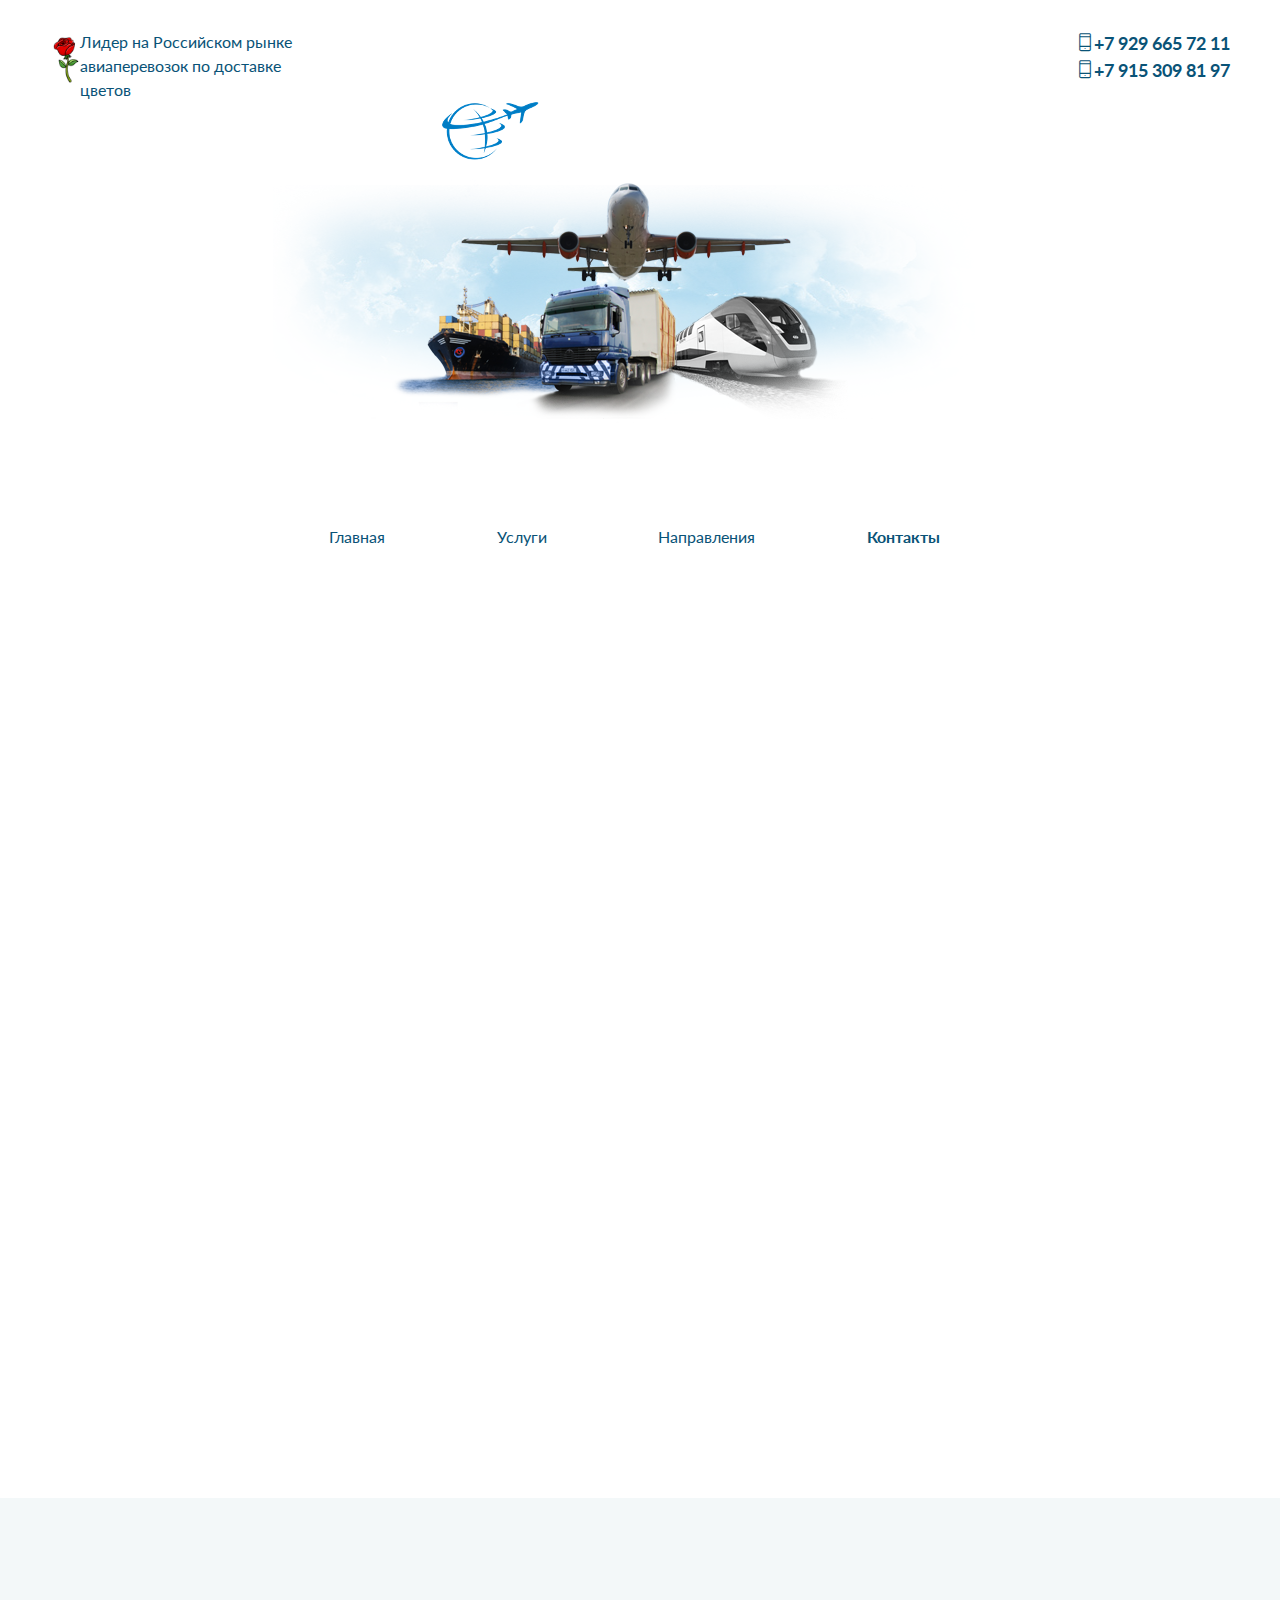
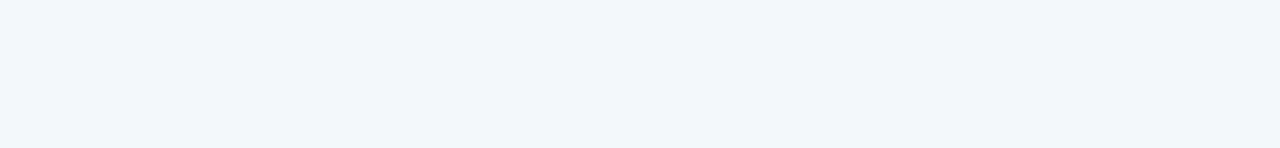
==== contact.html @ b6b2e591 "Mosavia" ====
<!DOCTYPE html>
<!--[if lt IE 7]>      <html class="no-js lt-ie9 lt-ie8 lt-ie7"> <![endif]-->
<!--[if IE 7]>         <html class="no-js lt-ie9 lt-ie8"> <![endif]-->
<!--[if IE 8]>         <html class="no-js lt-ie9"> <![endif]-->
<!--[if gt IE 8]><!--> <html class="no-js"> <!--<![endif]-->
    <head>
    <meta charset="utf-8">
    <meta http-equiv="X-UA-Compatible" content="IE=edge">
    <title>МОС-АВИА-КАРГО</title>
    <meta name="viewport" content="width=device-width, initial-scale=1">
    <meta name="description" content="" />
    <meta name="keywords" content="" />
    <link rel="shortcut icon" href="favicon.ico">

    <!-- Google Webfont -->
    <link href='http://fonts.googleapis.com/css?family=Lato:300,400,700' rel='stylesheet' type='text/css'>
    <!-- Themify Icons -->
    <link rel="stylesheet" href="css/themify-icons.css">
    <!-- Bootstrap -->
    <link rel="stylesheet" href="css/bootstrap.css">
    <!-- Owl Carousel -->
    <link rel="stylesheet" href="css/owl.carousel.min.css">
    <link rel="stylesheet" href="css/owl.theme.default.min.css">
    <!-- Magnific Popup -->
    <link rel="stylesheet" href="css/magnific-popup.css">
    <!-- Superfish -->
    <link rel="stylesheet" href="css/superfish.css">
    <!-- Easy Responsive Tabs -->
    <link rel="stylesheet" href="css/easy-responsive-tabs.css">
    <!-- Animate.css -->
    <link rel="stylesheet" href="css/animate.css">
    <!-- Theme Style -->
    <link rel="stylesheet" href="css/style.css">

    <!-- Modernizr JS -->
    <script src="js/modernizr-2.6.2.min.js"></script>
    <!-- FOR IE9 below -->
    <!--[if lt IE 9]>
    <script src="js/respond.min.js"></script>
    <![endif]-->
    </head>
    <body>
        <header id="fh5co-header-section" role="header">
            <div style="color:#095377" class="container-fluid">
            <!-- <div id="fh5co-menu-logo"> -->
            <!-- START #fh5co-logo -->
                <div style="margin-top:30px" class="col-sm-3">
                    <div class="pull-left rose">
                        <div class="slog">Лидер на Российском рынке авиаперевозок по доставке цветов</div>
                    </div>
                </div>
                <div class="col-sm-6 logo-wraper">
                    <div class="header-info">
                            <div class="to-animate hero-animate-1 text-center logo">МОС-АВИА-КАРГО</div>
                            <div class="to-animate hero-animate-2 text-center">Скорость, надежность, ответственность</div>
                    </div>
                </div>
		<div class="text-right col-sm-3 phones">
                    <i class="ti-mobile"></i>+7 929 665 72 11<br />
                    <i class="ti-mobile"></i>+7 915 309 81 97
                </div>
            <!-- START #fh5co-menu-wrap -->
	    <!-- </div> -->
            </div>
	</header>
	<div id="fh5co-hero">
            <a href="#fh5co-main" class="smoothscroll fh5co-arrow to-animate hero-animate-4">
                <i class="ti-angle-down"></i>
            </a>
	<!-- End fh5co-arrow -->
            <div class="container">
                <div class="col-md-8 col-md-offset-1">
                    <div class="fh5co-hero-wrap">
                        <div class="fh5co-hero-intro">
                            <img src="images/logistic.png" />
                            <p class="to-animate hero-animate-3">
                                <a href="#callback" class="smoothscroll btn btn-outline btn-lg">Оформить заявку</a>
                            </p>
                        </div>
                        <nav id="fh5co-menu-wrap" role="navigation">
                            <ul class="nav nav-justified" id="fh5co-primary-menu">
                                <li>
                                    <a href="index.html">Главная</a>
                                </li>
                                <li>
                                    <a href="service.html">Услуги</a>
                                </li>
                                <li>
                                    <a href="direction.html">Направления</a>
                                </li>
                                <li>
                                    <a class="active" href="contact.html">Контакты</a>
                                </li>
                            </ul>
                        </nav>
                    </div>
                </div>
            </div>		
        </div>
        
	<div id="fh5co-main">
            <div class="container">
                <div  class="row" id="fh5co-works">
                    <div class="fh5co-spacer fh5co-spacer-sm"></div>	
                    <div id="callback" class="col-md-8 col-md-offset-2 text-center fh5co-section-heading work-box">
                        <h2 class="fh5co-lead">Оформить заявку</h2>
                        <form  action="#" method="post">
                            <div class="col-md-12">
                                <div class="form-group">
                                    <label for="name" class="sr-only">Email</label>
                                        <input placeholder="Имя" id="name" type="text" class="form-control input-lg">
                                </div>	
                            </div>
                            <div class="col-md-12">
                                <div class="form-group">
                                    <label for="email" class="sr-only">Email</label>
                                    <input placeholder="Электронная почта" id="email" type="text" class="form-control input-lg">
                                </div>	
                            </div>
                            <div class="col-md-12">
                                <div class="form-group">
                                    <label for="city" class="sr-only">City</label>
                                    <input placeholder="Город" id="city" type="text" class="form-control input-lg">
                                </div>	
                            </div>
                            <div class="col-md-12">
                                <div class="form-group">
                                    <label for="message" class="sr-only">Message</label>
                                    <textarea placeholder="Сообщение" id="message" class="form-control input-lg" rows="3"></textarea>
                                </div>
                            </div>
                            <div class="col-md-12">
                                <div class="form-group">
                                    <input type="submit" class="btn btn-outline btn-lg" value="Отправить">
                                </div>	
                            </div>
                        </form>	
                    </div>
                </div>
            </div>
            <!-- END container -->
	</div>
	<!-- END fhtco-main -->
        <footer role="contentinfo" id="fh5co-footer">
            <a href="#" class="fh5co-arrow fh5co-gotop footer-box"><i class="ti-angle-up"></i></a>
            <div class="container">
                <div class="row">
                    <div class="col-md-12 footer-box">
                        <div class="fh5co-copyright">
                            <p>&copy; 2017 Мос-Авиа-Карго</p>
                        </div>
                    </div>
                </div>
                <!-- END row -->
                <div class="fh5co-spacer fh5co-spacer-md"></div>
            </div>
        </footer>
        <!-- jQuery -->
        <script src="js/jquery-1.10.2.min.js"></script>
        <!-- jQuery Easing -->
        <script src="js/jquery.easing.1.3.js"></script>
        <!-- Bootstrap -->
        <script src="js/bootstrap.js"></script>
        <!-- Owl carousel -->
        <script src="js/owl.carousel.min.js"></script>
        <!-- Magnific Popup -->
        <script src="js/jquery.magnific-popup.min.js"></script>
        <!-- Superfish -->
        <script src="js/hoverIntent.js"></script>
        <script src="js/superfish.js"></script>
        <!-- Easy Responsive Tabs -->
        <script src="js/easyResponsiveTabs.js"></script>
        <!-- FastClick for Mobile/Tablets -->
        <script src="js/fastclick.js"></script>
        <!-- Parallax -->
        <script src="js/jquery.parallax-scroll.min.js"></script>
        <!-- Waypoints -->
        <script src="js/jquery.waypoints.min.js"></script>
        <!-- Main JS -->
        <script src="js/main.js"></script>
    </body>
</html>
---- css/themify-icons.css ----
@font-face {
	font-family: 'themify';
	src:url('../fonts/themify/themify.eot?-fvbane');
	src:url('../fonts/themify/themify.eot?#iefix-fvbane') format('embedded-opentype'),
		url('../fonts/themify/themify.woff?-fvbane') format('woff'),
		url('../fonts/themify/themify.ttf?-fvbane') format('truetype'),
		url('../fonts/themify/themify.svg?-fvbane#themify') format('svg');
	font-weight: normal;
	font-style: normal;
}

[class^="ti-"], [class*=" ti-"] {
	font-family: 'themify';
	speak: none;
	font-style: normal;
	font-weight: normal;
	font-variant: normal;
	text-transform: none;
	line-height: 1;

	/* Better Font Rendering =========== */
	-webkit-font-smoothing: antialiased;
	-moz-osx-font-smoothing: grayscale;
}

.ti-wand:before {
	content: "\e600";
}
.ti-volume:before {
	content: "\e601";
}
.ti-user:before {
	content: "\e602";
}
.ti-unlock:before {
	content: "\e603";
}
.ti-unlink:before {
	content: "\e604";
}
.ti-trash:before {
	content: "\e605";
}
.ti-thought:before {
	content: "\e606";
}
.ti-target:before {
	content: "\e607";
}
.ti-tag:before {
	content: "\e608";
}
.ti-tablet:before {
	content: "\e609";
}
.ti-star:before {
	content: "\e60a";
}
.ti-spray:before {
	content: "\e60b";
}
.ti-signal:before {
	content: "\e60c";
}
.ti-shopping-cart:before {
	content: "\e60d";
}
.ti-shopping-cart-full:before {
	content: "\e60e";
}
.ti-settings:before {
	content: "\e60f";
}
.ti-search:before {
	content: "\e610";
}
.ti-zoom-in:before {
	content: "\e611";
}
.ti-zoom-out:before {
	content: "\e612";
}
.ti-cut:before {
	content: "\e613";
}
.ti-ruler:before {
	content: "\e614";
}
.ti-ruler-pencil:before {
	content: "\e615";
}
.ti-ruler-alt:before {
	content: "\e616";
}
.ti-bookmark:before {
	content: "\e617";
}
.ti-bookmark-alt:before {
	content: "\e618";
}
.ti-reload:before {
	content: "\e619";
}
.ti-plus:before {
	content: "\e61a";
}
.ti-pin:before {
	content: "\e61b";
}
.ti-pencil:before {
	content: "\e61c";
}
.ti-pencil-alt:before {
	content: "\e61d";
}
.ti-paint-roller:before {
	content: "\e61e";
}
.ti-paint-bucket:before {
	content: "\e61f";
}
.ti-na:before {
	content: "\e620";
}
.ti-mobile:before {
	content: "\e621";
}
.ti-minus:before {
	content: "\e622";
}
.ti-medall:before {
	content: "\e623";
}
.ti-medall-alt:before {
	content: "\e624";
}
.ti-marker:before {
	content: "\e625";
}
.ti-marker-alt:before {
	content: "\e626";
}
.ti-arrow-up:before {
	content: "\e627";
}
.ti-arrow-right:before {
	content: "\e628";
}
.ti-arrow-left:before {
	content: "\e629";
}
.ti-arrow-down:before {
	content: "\e62a";
}
.ti-lock:before {
	content: "\e62b";
}
.ti-location-arrow:before {
	content: "\e62c";
}
.ti-link:before {
	content: "\e62d";
}
.ti-layout:before {
	content: "\e62e";
}
.ti-layers:before {
	content: "\e62f";
}
.ti-layers-alt:before {
	content: "\e630";
}
.ti-key:before {
	content: "\e631";
}
.ti-import:before {
	content: "\e632";
}
.ti-image:before {
	content: "\e633";
}
.ti-heart:before {
	content: "\e634";
}
.ti-heart-broken:before {
	content: "\e635";
}
.ti-hand-stop:before {
	content: "\e636";
}
.ti-hand-open:before {
	content: "\e637";
}
.ti-hand-drag:before {
	content: "\e638";
}
.ti-folder:before {
	content: "\e639";
}
.ti-flag:before {
	content: "\e63a";
}
.ti-flag-alt:before {
	content: "\e63b";
}
.ti-flag-alt-2:before {
	content: "\e63c";
}
.ti-eye:before {
	content: "\e63d";
}
.ti-export:before {
	content: "\e63e";
}
.ti-exchange-vertical:before {
	content: "\e63f";
}
.ti-desktop:before {
	content: "\e640";
}
.ti-cup:before {
	content: "\e641";
}
.ti-crown:before {
	content: "\e642";
}
.ti-comments:before {
	content: "\e643";
}
.ti-comment:before {
	content: "\e644";
}
.ti-comment-alt:before {
	content: "\e645";
}
.ti-close:before {
	content: "\e646";
}
.ti-clip:before {
	content: "\e647";
}
.ti-angle-up:before {
	content: "\e648";
}
.ti-angle-right:before {
	content: "\e649";
}
.ti-angle-left:before {
	content: "\e64a";
}
.ti-angle-down:before {
	content: "\e64b";
}
.ti-check:before {
	content: "\e64c";
}
.ti-check-box:before {
	content: "\e64d";
}
.ti-camera:before {
	content: "\e64e";
}
.ti-announcement:before {
	content: "\e64f";
}
.ti-brush:before {
	content: "\e650";
}
.ti-briefcase:before {
	content: "\e651";
}
.ti-bolt:before {
	content: "\e652";
}
.ti-bolt-alt:before {
	content: "\e653";
}
.ti-blackboard:before {
	content: "\e654";
}
.ti-bag:before {
	content: "\e655";
}
.ti-move:before {
	content: "\e656";
}
.ti-arrows-vertical:before {
	content: "\e657";
}
.ti-arrows-horizontal:before {
	content: "\e658";
}
.ti-fullscreen:before {
	content: "\e659";
}
.ti-arrow-top-right:before {
	content: "\e65a";
}
.ti-arrow-top-left:before {
	content: "\e65b";
}
.ti-arrow-circle-up:before {
	content: "\e65c";
}
.ti-arrow-circle-right:before {
	content: "\e65d";
}
.ti-arrow-circle-left:before {
	content: "\e65e";
}
.ti-arrow-circle-down:before {
	content: "\e65f";
}
.ti-angle-double-up:before {
	content: "\e660";
}
.ti-angle-double-right:before {
	content: "\e661";
}
.ti-angle-double-left:before {
	content: "\e662";
}
.ti-angle-double-down:before {
	content: "\e663";
}
.ti-zip:before {
	content: "\e664";
}
.ti-world:before {
	content: "\e665";
}
.ti-wheelchair:before {
	content: "\e666";
}
.ti-view-list:before {
	content: "\e667";
}
.ti-view-list-alt:before {
	content: "\e668";
}
.ti-view-grid:before {
	content: "\e669";
}
.ti-uppercase:before {
	content: "\e66a";
}
.ti-upload:before {
	content: "\e66b";
}
.ti-underline:before {
	content: "\e66c";
}
.ti-truck:before {
	content: "\e66d";
}
.ti-timer:before {
	content: "\e66e";
}
.ti-ticket:before {
	content: "\e66f";
}
.ti-thumb-up:before {
	content: "\e670";
}
.ti-thumb-down:before {
	content: "\e671";
}
.ti-text:before {
	content: "\e672";
}
.ti-stats-up:before {
	content: "\e673";
}
.ti-stats-down:before {
	content: "\e674";
}
.ti-split-v:before {
	content: "\e675";
}
.ti-split-h:before {
	content: "\e676";
}
.ti-smallcap:before {
	content: "\e677";
}
.ti-shine:before {
	content: "\e678";
}
.ti-shift-right:before {
	content: "\e679";
}
.ti-shift-left:before {
	content: "\e67a";
}
.ti-shield:before {
	content: "\e67b";
}
.ti-notepad:before {
	content: "\e67c";
}
.ti-server:before {
	content: "\e67d";
}
.ti-quote-right:before {
	content: "\e67e";
}
.ti-quote-left:before {
	content: "\e67f";
}
.ti-pulse:before {
	content: "\e680";
}
.ti-printer:before {
	content: "\e681";
}
.ti-power-off:before {
	content: "\e682";
}
.ti-plug:before {
	content: "\e683";
}
.ti-pie-chart:before {
	content: "\e684";
}
.ti-paragraph:before {
	content: "\e685";
}
.ti-panel:before {
	content: "\e686";
}
.ti-package:before {
	content: "\e687";
}
.ti-music:before {
	content: "\e688";
}
.ti-music-alt:before {
	content: "\e689";
}
.ti-mouse:before {
	content: "\e68a";
}
.ti-mouse-alt:before {
	content: "\e68b";
}
.ti-money:before {
	content: "\e68c";
}
.ti-microphone:before {
	content: "\e68d";
}
.ti-menu:before {
	content: "\e68e";
}
.ti-menu-alt:before {
	content: "\e68f";
}
.ti-map:before {
	content: "\e690";
}
.ti-map-alt:before {
	content: "\e691";
}
.ti-loop:before {
	content: "\e692";
}
.ti-location-pin:before {
	content: "\e693";
}
.ti-list:before {
	content: "\e694";
}
.ti-light-bulb:before {
	content: "\e695";
}
.ti-Italic:before {
	content: "\e696";
}
.ti-info:before {
	content: "\e697";
}
.ti-infinite:before {
	content: "\e698";
}
.ti-id-badge:before {
	content: "\e699";
}
.ti-hummer:before {
	content: "\e69a";
}
.ti-home:before {
	content: "\e69b";
}
.ti-help:before {
	content: "\e69c";
}
.ti-headphone:before {
	content: "\e69d";
}
.ti-harddrives:before {
	content: "\e69e";
}
.ti-harddrive:before {
	content: "\e69f";
}
.ti-gift:before {
	content: "\e6a0";
}
.ti-game:before {
	content: "\e6a1";
}
.ti-filter:before {
	content: "\e6a2";
}
.ti-files:before {
	content: "\e6a3";
}
.ti-file:before {
	content: "\e6a4";
}
.ti-eraser:before {
	content: "\e6a5";
}
.ti-envelope:before {
	content: "\e6a6";
}
.ti-download:before {
	content: "\e6a7";
}
.ti-direction:before {
	content: "\e6a8";
}
.ti-direction-alt:before {
	content: "\e6a9";
}
.ti-dashboard:before {
	content: "\e6aa";
}
.ti-control-stop:before {
	content: "\e6ab";
}
.ti-control-shuffle:before {
	content: "\e6ac";
}
.ti-control-play:before {
	content: "\e6ad";
}
.ti-control-pause:before {
	content: "\e6ae";
}
.ti-control-forward:before {
	content: "\e6af";
}
.ti-control-backward:before {
	content: "\e6b0";
}
.ti-cloud:before {
	content: "\e6b1";
}
.ti-cloud-up:before {
	content: "\e6b2";
}
.ti-cloud-down:before {
	content: "\e6b3";
}
.ti-clipboard:before {
	content: "\e6b4";
}
.ti-car:before {
	content: "\e6b5";
}
.ti-calendar:before {
	content: "\e6b6";
}
.ti-book:before {
	content: "\e6b7";
}
.ti-bell:before {
	content: "\e6b8";
}
.ti-basketball:before {
	content: "\e6b9";
}
.ti-bar-chart:before {
	content: "\e6ba";
}
.ti-bar-chart-alt:before {
	content: "\e6bb";
}
.ti-back-right:before {
	content: "\e6bc";
}
.ti-back-left:before {
	content: "\e6bd";
}
.ti-arrows-corner:before {
	content: "\e6be";
}
.ti-archive:before {
	content: "\e6bf";
}
.ti-anchor:before {
	content: "\e6c0";
}
.ti-align-right:before {
	content: "\e6c1";
}
.ti-align-left:before {
	content: "\e6c2";
}
.ti-align-justify:before {
	content: "\e6c3";
}
.ti-align-center:before {
	content: "\e6c4";
}
.ti-alert:before {
	content: "\e6c5";
}
.ti-alarm-clock:before {
	content: "\e6c6";
}
.ti-agenda:before {
	content: "\e6c7";
}
.ti-write:before {
	content: "\e6c8";
}
.ti-window:before {
	content: "\e6c9";
}
.ti-widgetized:before {
	content: "\e6ca";
}
.ti-widget:before {
	content: "\e6cb";
}
.ti-widget-alt:before {
	content: "\e6cc";
}
.ti-wallet:before {
	content: "\e6cd";
}
.ti-video-clapper:before {
	content: "\e6ce";
}
.ti-video-camera:before {
	content: "\e6cf";
}
.ti-vector:before {
	content: "\e6d0";
}
.ti-themify-logo:before {
	content: "\e6d1";
}
.ti-themify-favicon:before {
	content: "\e6d2";
}
.ti-themify-favicon-alt:before {
	content: "\e6d3";
}
.ti-support:before {
	content: "\e6d4";
}
.ti-stamp:before {
	content: "\e6d5";
}
.ti-split-v-alt:before {
	content: "\e6d6";
}
.ti-slice:before {
	content: "\e6d7";
}
.ti-shortcode:before {
	content: "\e6d8";
}
.ti-shift-right-alt:before {
	content: "\e6d9";
}
.ti-shift-left-alt:before {
	content: "\e6da";
}
.ti-ruler-alt-2:before {
	content: "\e6db";
}
.ti-receipt:before {
	content: "\e6dc";
}
.ti-pin2:before {
	content: "\e6dd";
}
.ti-pin-alt:before {
	content: "\e6de";
}
.ti-pencil-alt2:before {
	content: "\e6df";
}
.ti-palette:before {
	content: "\e6e0";
}
.ti-more:before {
	content: "\e6e1";
}
.ti-more-alt:before {
	content: "\e6e2";
}
.ti-microphone-alt:before {
	content: "\e6e3";
}
.ti-magnet:before {
	content: "\e6e4";
}
.ti-line-double:before {
	content: "\e6e5";
}
.ti-line-dotted:before {
	content: "\e6e6";
}
.ti-line-dashed:before {
	content: "\e6e7";
}
.ti-layout-width-full:before {
	content: "\e6e8";
}
.ti-layout-width-default:before {
	content: "\e6e9";
}
.ti-layout-width-default-alt:before {
	content: "\e6ea";
}
.ti-layout-tab:before {
	content: "\e6eb";
}
.ti-layout-tab-window:before {
	content: "\e6ec";
}
.ti-layout-tab-v:before {
	content: "\e6ed";
}
.ti-layout-tab-min:before {
	content: "\e6ee";
}
.ti-layout-slider:before {
	content: "\e6ef";
}
.ti-layout-slider-alt:before {
	content: "\e6f0";
}
.ti-layout-sidebar-right:before {
	content: "\e6f1";
}
.ti-layout-sidebar-none:before {
	content: "\e6f2";
}
.ti-layout-sidebar-left:before {
	content: "\e6f3";
}
.ti-layout-placeholder:before {
	content: "\e6f4";
}
.ti-layout-menu:before {
	content: "\e6f5";
}
.ti-layout-menu-v:before {
	content: "\e6f6";
}
.ti-layout-menu-separated:before {
	content: "\e6f7";
}
.ti-layout-menu-full:before {
	content: "\e6f8";
}
.ti-layout-media-right-alt:before {
	content: "\e6f9";
}
.ti-layout-media-right:before {
	content: "\e6fa";
}
.ti-layout-media-overlay:before {
	content: "\e6fb";
}
.ti-layout-media-overlay-alt:before {
	content: "\e6fc";
}
.ti-layout-media-overlay-alt-2:before {
	content: "\e6fd";
}
.ti-layout-media-left-alt:before {
	content: "\e6fe";
}
.ti-layout-media-left:before {
	content: "\e6ff";
}
.ti-layout-media-center-alt:before {
	content: "\e700";
}
.ti-layout-media-center:before {
	content: "\e701";
}
.ti-layout-list-thumb:before {
	content: "\e702";
}
.ti-layout-list-thumb-alt:before {
	content: "\e703";
}
.ti-layout-list-post:before {
	content: "\e704";
}
.ti-layout-list-large-image:before {
	content: "\e705";
}
.ti-layout-line-solid:before {
	content: "\e706";
}
.ti-layout-grid4:before {
	content: "\e707";
}
.ti-layout-grid3:before {
	content: "\e708";
}
.ti-layout-grid2:before {
	content: "\e709";
}
.ti-layout-grid2-thumb:before {
	content: "\e70a";
}
.ti-layout-cta-right:before {
	content: "\e70b";
}
.ti-layout-cta-left:before {
	content: "\e70c";
}
.ti-layout-cta-center:before {
	content: "\e70d";
}
.ti-layout-cta-btn-right:before {
	content: "\e70e";
}
.ti-layout-cta-btn-left:before {
	content: "\e70f";
}
.ti-layout-column4:before {
	content: "\e710";
}
.ti-layout-column3:before {
	content: "\e711";
}
.ti-layout-column2:before {
	content: "\e712";
}
.ti-layout-accordion-separated:before {
	content: "\e713";
}
.ti-layout-accordion-merged:before {
	content: "\e714";
}
.ti-layout-accordion-list:before {
	content: "\e715";
}
.ti-ink-pen:before {
	content: "\e716";
}
.ti-info-alt:before {
	content: "\e717";
}
.ti-help-alt:before {
	content: "\e718";
}
.ti-headphone-alt:before {
	content: "\e719";
}
.ti-hand-point-up:before {
	content: "\e71a";
}
.ti-hand-point-right:before {
	content: "\e71b";
}
.ti-hand-point-left:before {
	content: "\e71c";
}
.ti-hand-point-down:before {
	content: "\e71d";
}
.ti-gallery:before {
	content: "\e71e";
}
.ti-face-smile:before {
	content: "\e71f";
}
.ti-face-sad:before {
	content: "\e720";
}
.ti-credit-card:before {
	content: "\e721";
}
.ti-control-skip-forward:before {
	content: "\e722";
}
.ti-control-skip-backward:before {
	content: "\e723";
}
.ti-control-record:before {
	content: "\e724";
}
.ti-control-eject:before {
	content: "\e725";
}
.ti-comments-smiley:before {
	content: "\e726";
}
.ti-brush-alt:before {
	content: "\e727";
}
.ti-youtube:before {
	content: "\e728";
}
.ti-vimeo:before {
	content: "\e729";
}
.ti-twitter:before {
	content: "\e72a";
}
.ti-time:before {
	content: "\e72b";
}
.ti-tumblr:before {
	content: "\e72c";
}
.ti-skype:before {
	content: "\e72d";
}
.ti-share:before {
	content: "\e72e";
}
.ti-share-alt:before {
	content: "\e72f";
}
.ti-rocket:before {
	content: "\e730";
}
.ti-pinterest:before {
	content: "\e731";
}
.ti-new-window:before {
	content: "\e732";
}
.ti-microsoft:before {
	content: "\e733";
}
.ti-list-ol:before {
	content: "\e734";
}
.ti-linkedin:before {
	content: "\e735";
}
.ti-layout-sidebar-2:before {
	content: "\e736";
}
.ti-layout-grid4-alt:before {
	content: "\e737";
}
.ti-layout-grid3-alt:before {
	content: "\e738";
}
.ti-layout-grid2-alt:before {
	content: "\e739";
}
.ti-layout-column4-alt:before {
	content: "\e73a";
}
.ti-layout-column3-alt:before {
	content: "\e73b";
}
.ti-layout-column2-alt:before {
	content: "\e73c";
}
.ti-instagram:before {
	content: "\e73d";
}
.ti-google:before {
	content: "\e73e";
}
.ti-github:before {
	content: "\e73f";
}
.ti-flickr:before {
	content: "\e740";
}
.ti-facebook:before {
	content: "\e741";
}
.ti-dropbox:before {
	content: "\e742";
}
.ti-dribbble:before {
	content: "\e743";
}
.ti-apple:before {
	content: "\e744";
}
.ti-android:before {
	content: "\e745";
}
.ti-save:before {
	content: "\e746";
}
.ti-save-alt:before {
	content: "\e747";
}
.ti-yahoo:before {
	content: "\e748";
}
.ti-wordpress:before {
	content: "\e749";
}
.ti-vimeo-alt:before {
	content: "\e74a";
}
.ti-twitter-alt:before {
	content: "\e74b";
}
.ti-tumblr-alt:before {
	content: "\e74c";
}
.ti-trello:before {
	content: "\e74d";
}
.ti-stack-overflow:before {
	content: "\e74e";
}
.ti-soundcloud:before {
	content: "\e74f";
}
.ti-sharethis:before {
	content: "\e750";
}
.ti-sharethis-alt:before {
	content: "\e751";
}
.ti-reddit:before {
	content: "\e752";
}
.ti-pinterest-alt:before {
	content: "\e753";
}
.ti-microsoft-alt:before {
	content: "\e754";
}
.ti-linux:before {
	content: "\e755";
}
.ti-jsfiddle:before {
	content: "\e756";
}
.ti-joomla:before {
	content: "\e757";
}
.ti-html5:before {
	content: "\e758";
}
.ti-flickr-alt:before {
	content: "\e759";
}
.ti-email:before {
	content: "\e75a";
}
.ti-drupal:before {
	content: "\e75b";
}
.ti-dropbox-alt:before {
	content: "\e75c";
}
.ti-css3:before {
	content: "\e75d";
}
.ti-rss:before {
	content: "\e75e";
}
.ti-rss-alt:before {
	content: "\e75f";
}
---- css/superfish.css ----
/*** ESSENTIAL STYLES ***/
.sf-menu, .sf-menu * {
	margin: 0;
	padding: 0;
	list-style: none;
}
.sf-menu li {
	position: relative;
}
.sf-menu ul {
	position: absolute;
	display: none;
	top: 100%;
	right: 0;
	
	z-index: 99;
}
.sf-menu > li {
	float: left;
}
.sf-menu li:hover > ul,
.sf-menu li.sfHover > ul {
	display: block;
}

.sf-menu a {
	display: block;
	position: relative;
}
.sf-menu ul ul {
	top: 0;
	left: 100%;
}


/*** DEMO SKIN ***/
.sf-menu {
	float: left;
	margin-bottom: 1em;
}
.sf-menu ul {
	box-shadow: 2px 2px 6px rgba(0,0,0,.2);
	min-width: 12em; /* allow long menu items to determine submenu width */
	*width: 12em; /* no auto sub width for IE7, see white-space comment below */
}
.sf-menu a {
	border-left: 1px solid #fff;
	border-top: 1px solid #dFeEFF; /* fallback colour must use full shorthand */
	border-top: 1px solid rgba(255,255,255,.5);
	padding: .75em 1em;
	text-decoration: none;
	zoom: 1; /* IE7 */
}
.sf-menu a {
	color: #13a;
}
.sf-menu li {
	background: #BDD2FF;
	white-space: nowrap; /* no need for Supersubs plugin */
	*white-space: normal; /* ...unless you support IE7 (let it wrap) */
	-webkit-transition: background .2s;
	transition: background .2s;
}
.sf-menu ul li {
	background: #AABDE6;
}
.sf-menu ul ul li {
	background: #9AAEDB;
}
.sf-menu li:hover,
.sf-menu li.sfHover {
	background: #CFDEFF;
	/* only transition out, not in */
	-webkit-transition: none;
	transition: none;
}

/*** arrows (for all except IE7) **/
.sf-arrows .sf-with-ul {
	padding-right: 2.5em;
	*padding-right: 1em; /* no CSS arrows for IE7 (lack pseudo-elements) */
}
/* styling for both css and generated arrows */
.sf-arrows .sf-with-ul:after {
	content: '';
	position: absolute;
	top: 50%;
	right: 1em;
	margin-top: -3px;
	height: 0;
	width: 0;
	/* order of following 3 rules important for fallbacks to work */
	border: 5px solid transparent;
	border-top-color: #dFeEFF; /* edit this to suit design (no rgba in IE8) */
	border-top-color: rgba(255,255,255,.5);
}
.sf-arrows > li > .sf-with-ul:focus:after,
.sf-arrows > li:hover > .sf-with-ul:after,
.sf-arrows > .sfHover > .sf-with-ul:after {
	border-top-color: white; /* IE8 fallback colour */
}
/* styling for right-facing arrows */
.sf-arrows ul .sf-with-ul:after {
	margin-top: -5px;
	/*margin-right: -3px;*/
	border-color: transparent;
	border-left-color: #dFeEFF; /* edit this to suit design (no rgba in IE8) */
	border-left-color: rgba(255,255,255,.5);
}
.sf-arrows ul li > .sf-with-ul:focus:after,
.sf-arrows ul li:hover > .sf-with-ul:after,
.sf-arrows ul .sfHover > .sf-with-ul:after {
	border-left-color: white;
}
---- css/easy-responsive-tabs.css ----
.resp-tabs-list, .resp-tabs-list p {
    margin: 0px;
    padding: 0px;
}
.resp-tabs-list {
    display: inline-block;
}
.resp-tabs-list li {
    font-weight: 600;
    font-size: 16px;
    display: inline-block;
    padding: 18px 15px;
    margin: 0 4px 0 0;
    list-style: none;
    cursor: pointer;
}

.resp-tabs-container {
    padding: 0px;
    background-color: #fff;
    clear: left;
}

h2.resp-accordion {
    cursor: pointer;
    padding: 5px;
    display: none;
    
}
.resp-tab-content {
    display: none;
    padding: 15px;
    padding-top: 30px;
    text-align: left;
    box-shadow: none;
}
.text-center .resp-tab-content,
.text-center .resp-accordion {
    text-align: left;
}

.resp-tab-active {
	border: 1px solid #ebebeb !important;
	border-bottom: none;
	margin-bottom: -1px !important;
	padding: 17px 14px 19px 14px !important;
	border-top: 1px solid #ebebeb !important;
	border-bottom: 0px #fff solid !important;
    border-top-left-radius: 4px;
    border-top-right-radius: 4px;
}

.resp-tab-active {
    border-bottom: none;
    background-color: #fff;
}

.resp-content-active, .resp-accordion-active {
    display: block;
}

.resp-tab-content {
    border: none;
    border-top: 1px solid #ebebeb;
    /*border-left-color: transparent;
    border-left-color: transparent;*/
	/*border-top-color: #ebebeb;*/
}

h2.resp-accordion {
    font-size: 13px;
    border: 1px solid #ebebeb;
    border-top: 0px solid #ebebeb;
    margin: 0px;
    padding: 10px 15px;
}

h2.resp-tab-active {
    border-bottom: 0px solid #ebebeb !important;
    margin-bottom: 0px !important;
    padding: 10px 15px !important;
}

h2.resp-tab-title:last-child {
    border-bottom: 12px solid #ebebeb !important;
    background: blue;
}

/*-----------Vertical tabs-----------*/
.resp-vtabs ul.resp-tabs-list {
    float: left;
    width: 30%;
}

.resp-vtabs .resp-tabs-list li {
    display: block;
    padding: 19px 15px !important;
    margin: 0 0 4px;
    cursor: pointer;
    float: none;
}

.resp-vtabs .resp-tabs-container {
    padding: 0px;
    background-color: #fff;
    /*border: 1px solid #ebebeb;*/
    border-left: 1px solid #ebebeb;
    float: left;
    width: 68%;
    min-height: 250px;
    border-radius: 4px;
    clear: none;
}

.resp-vtabs .resp-tab-content {
    border: none;
    word-wrap: break-word;
    padding-left: 30px;
}

.resp-vtabs li.resp-tab-active { 
    position: relative;
    z-index: 1;
    margin-right: -1px !important;
    padding: 18px 15px 19px 14px !important;
    /*border-top: 1px solid;*/
    border: 1px solid #ebebeb !important;
    border-left: 1px solid #ebebeb !important;
    border-left: none !important;
    margin-bottom: 4px !important;
    border-right: 1px #FFF solid !important;
    border-top-left-radius: 0px;
    border-top-right-radius: 0px;
}

.resp-arrow {
    float: right;
    margin-top: 10px;
    -moz-transition:    all .2s ease;
    -o-transition:      all .2s ease;
    -webkit-transition: all .2s ease;
    transition:         all .2s ease;
}

h2.resp-tab-active span.resp-arrow {
    -ms-transform: rotate(180deg); /* IE 9 */
    -webkit-transform: rotate(180deg); /* Chrome, Safari, Opera */
    transform: rotate(180deg);
}

/*-----------Accordion styles-----------*/
h2.resp-tab-active {
    background: #DBDBDB;/* !important;*/
}

.resp-easy-accordion h2.resp-accordion {
    display: block;
}


.resp-easy-accordion .resp-tab-content:last-child {
    border-bottom: 1px solid #ebebeb;/* !important;*/
}

.resp-jfit {
    width: 100%;
    margin: 0px;
}

.resp-tab-content-active {
    display: block;
}

h2.resp-accordion:first-child {
    border-top: 1px solid #ebebeb;/* !important;*/
}
.resp-accordion.resp-tab-active {
    border-top: none;
}

/*Here your can change the breakpoint to set the accordion, when screen resolution changed*/
@media only screen and (max-width: 768px) {
    ul.resp-tabs-list {
        display: none;
    }

    h2.resp-accordion {
        display: block;
    }
    .resp-tab-content {
        border: 1px solid #ebebeb;
    }
    .resp-vtabs .resp-tab-content {
        border: 1px solid #ebebeb;
    }
    
    .resp-tabs-container .resp-accordion.resp-tab-active {
        border-top: none!important;   
        border-bottom: none!important;    
        border-top-left-radius: 0px;
        border-top-right-radius: 0px;
    }
    .resp-tabs-container .resp-accordion.resp-tab-active:nth-of-type(1) {
        border-top-left-radius: 0px;
        border-top-right-radius: 0px;
        border-top: 1px solid #ebebeb !important;
        border-bototm: none!important;
    }
    

    .resp-tab-content {
        -webkit-box-shadow: inset 0px 4px 5px -3px rgba(0,0,0,0.05);
        -moz-box-shadow: inset 0px 4px 5px -3px rgba(0,0,0,0.05);
        -ms-box-shadow: inset 0px 4px 5px -3px rgba(0,0,0,0.05);
        box-shadow: inset 0px 4px 5px -3px rgba(0,0,0,0.05);
    }
    

    .resp-vtabs .resp-tabs-container {
        border: none;
        float: none;
        width: 100%;
        min-height: 100px;
        clear: none;
    }

    .resp-accordion-closed {
        display: none !important;
    }

    .resp-vtabs .resp-tab-content:last-child {
        border-bottom: 1px solid #ebebeb !important;
    }
}
---- css/style.css ----
@font-face {
  font-family: 'themify';
  src: url("../fonts/themify/themify.eot?-fvbane");
  src: url("../fonts/themify/themify.eot?#iefix-fvbane") format("embedded-opentype"), url("../fonts/themify/themify.woff?-fvbane") format("woff"), url("../fonts/themify/themify.ttf?-fvbane") format("truetype"), url("../fonts/themify/themify.svg?-fvbane#themify") format("svg");
  font-weight: normal;
  font-style: normal;
}
html.fh5co-overflow, body.fh5co-overflow {
  overflow-x: auto;
}
html.fh5co-overflow #fh5co-header-section, html.fh5co-overflow #fh5co-main, html.fh5co-overflow #fh5co-hero, html.fh5co-overflow #fh5co-mobile-menu, html.fh5co-overflow #fh5co-footer, body.fh5co-overflow #fh5co-header-section, body.fh5co-overflow #fh5co-main, body.fh5co-overflow #fh5co-hero, body.fh5co-overflow #fh5co-mobile-menu, body.fh5co-overflow #fh5co-footer {
  -webkit-transition: all 0.3s ease;
  -moz-transition: all 0.3s ease;
  -ms-transition: all 0.3s ease;
  -o-transition: all 0.3s ease;
  transition: all 0.3s ease;
}

body {
  font-family: "Lato", arial, sans-serif;
  font-size: 16px;
  line-height: 1.5;
  font-weight: normal;
  color: #8b969c;
}
@media screen and (max-width: 768px) {
  body {
    font-size: 16px;
    line-height: 1.5;
  }
}

::-webkit-selection {
  color: #ffffff;
  background: #90d7ea;
}

::-moz-selection {
  color: #ffffff;
  background: #90d7ea;
}

::selection {
  color: #ffffff;
  background: #90d7ea;
}

a {
  -webkit-transition: all 0.2s ease;
  -moz-transition: all 0.2s ease;
  -ms-transition: all 0.2s ease;
  -o-transition: all 0.2s ease;
  transition: all 0.2s ease;
  color: #90d7ea;
  border-bottom: 1px solid #ccc;
}
a:hover, a:focus, a:active {
  color: #50c0de;
}
a:hover, a:focus, a:active {
  outline: none;
  color: #2e2e2e;
  text-decoration: none;
  border-bottom: 1px solid #90d7ea;
}

input {
  -webkit-transition: all 0.5s ease;
  -moz-transition: all 0.5s ease;
  -ms-transition: all 0.5s ease;
  -o-transition: all 0.5s ease;
  transition: all 0.5s ease;
}

/* Heading */
h1, .h1, h2, .h2, h3, .h3, h4, .h4, h5, .h5, h6, .h6 {
  margin: 0 0 20px 0;
  padding: 0;
  color: #000000;
}

h1, .h1 {
  font-size: 30px;
  line-height: 42px;
}

h2, .h2 {
  font-size: 26px;
  line-height: 38px;
}

h3, .h3 {
  font-size: 20px;
  line-height: 32px;
}

h4, .h4 {
  font-size: 16px;
  line-height: 28px;
}

h5, .h5 {
  font-size: 14px;
  line-height: 24px;
}

h6, .h6 {
  font-size: 12px;
  line-height: 24px;
}

ul, ol {
  padding-left: 15px;
  line-height: 26px;
}
ul ul, ul ol, ol ul, ol ol {
  padding-left: 25px;
}

ul, ol, p {
  margin: 0 0 20px 0;
}

.fh5co-serif {
  font-family: "Crimson Text", serif;
}

.fh5co-sans-serif {
  font-family: "Lato", arial, sans-serif;
}

input[type="text"],
input[type="password"],
input[type="email"],
input[type="search"],
textarea {
  -webkit-appearance: none;
  -moz-appearance: none;
  appearance: none;
}

@media screen and (max-width: 480px) {
  .col-xxs-12 {
    display: block;
    clear: both;
    width: 100%;
    float: left;
  }
}
/* Header */
#fh5co-header-section {
  position: absolute;
  top: 0;
  width: 100%;
  -webkit-transition: all 0.5s ease;
  -moz-transition: all 0.5s ease;
  -ms-transition: all 0.5s ease;
  -o-transition: all 0.5s ease;
  transition: all 0.5s ease;
  z-index: 103;
}

#fh5co-menu-logo {
  clear: both;
}

#fh5co-quick-contacts {
  float: right;
  width: 100%;
  text-align: right;
  margin-top: 2em;
}
#fh5co-quick-contacts .sep {
  padding: 0 .5em;
  color: rgba(255, 255, 255, 0.5);
}
#fh5co-quick-contacts a {
  font-size: 14px;
  padding: 20px 10px;
  color: white;
}
#fh5co-quick-contacts a > i {
  margin-right: 10px;
  margin-top: 5px;
  color: white;
}
#fh5co-quick-contacts a:hover {
  color: white;
}

#fh5co-logo {
  font-size: 20px;
  margin: .9em 0 0 0;
  padding: 0;
  font-weight: 700;
}
#fh5co-logo a {
  border-bottom: none !important;
  color: #ffffff;
  letter-spacing: 3px;
  text-transform: uppercase;
}
#fh5co-logo a:hover {
  opacity: .7;
}
@media screen and (max-width: 768px) {
  #fh5co-logo {
    text-align: center;
    margin: 0px 0 0 0;
    float: none !important;
  }
}

/* Superfish Override Menu */
.sf-menu {
  margin: 0 !important;
}

.sf-menu {
  float: right;
}

.sf-menu ul {
  box-shadow: none;
  border: transparent;
  min-width: 8em;
  *width: 8em;
}

.sf-menu a {
  color: rgba(0, 0, 0, 0.8);
  color: #438192;
  padding: .75em 1em;
  font-weight: normal;
  text-transform: uppercase;
  letter-spacing: 1px;
  border-left: none;
  border-top: none;
  border-top: none;
  text-decoration: none;
  zoom: 1;
  font-size: 13px;
  border-bottom: none !important;
}

.sf-menu li,
.sf-menu ul li,
.sf-menu ul ul li,
.sf-menu li:hover,
.sf-menu li.sfHover {
  background: transparent;
}

.sf-menu ul li a,
.sf-menu ul ul li a {
  text-transform: none;
  padding: .75em 1em;
  letter-spacing: 1px;
}

.sf-menu li:hover a,
.sf-menu li.sfHover a,
.sf-menu ul li:hover a,
.sf-menu ul li.sfHover a,
.sf-menu li.active a {
  color: #438192;
  font-weight:bold;
  text-shadow: 2px 2px 1px rgba(0, 0, 0, 0.08);
}

.sf-menu ul li:hover,
.sf-menu ul li.sfHover {
  background: transparent;
}

.sf-menu ul li {
  background: transparent;
}

.sf-arrows .sf-with-ul {
  padding-right: 2.5em;
  *padding-right: 1em;
}

.sf-arrows .sf-with-ul:after {
  content: '';
  position: absolute;
  top: 50%;
  right: 1em;
  margin-top: -3px;
  height: 0;
  width: 0;
  border: 5px solid transparent;
  border-top-color: #ccc;
}

.sf-arrows > li > .sf-with-ul:focus:after,
.sf-arrows > li:hover > .sf-with-ul:after,
.sf-arrows > .sfHover > .sf-with-ul:after {
  border-top-color: #ccc;
}

.sf-arrows ul .sf-with-ul:after {
  margin-top: -5px;
  margin-right: -3px;
  border-color: transparent;
  border-left-color: #ccc;
}

.sf-arrows ul li > .sf-with-ul:focus:after,
.sf-arrows ul li:hover > .sf-with-ul:after,
.sf-arrows ul .sfHover > .sf-with-ul:after {
  border-left-color: #ccc;
}

.fh5co-special a {
  padding: 0px !important;
  margin-top: 20px;
  background: #f86942;
  padding-left: 20px !important;
  padding-top: 4px !important;
  padding-bottom: 4px !important;
  padding-right: 20px !important;
  color: #ffffff;
  -webkit-border-radius: 5px;
  -moz-border-radius: 5px;
  -ms-border-radius: 5px;
  -o-border-radius: 5px;
  border-radius: 5px;
}

#fh5co-menu-wrap {
  position: relative;
  margin-right: -20px;
}
#fh5co-menu-wrap .sf-menu a {
  padding: 2em;
}

#fh5co-primary-menu > li > ul li.active > a {
  color: #90d7ea !important;
}
#fh5co-primary-menu > li > .sf-with-ul:after {
  border: none !important;
  font-family: 'themify';
  speak: none;
  font-style: normal;
  font-weight: normal;
  font-variant: normal;
  text-transform: none;
  line-height: 1;
  -webkit-font-smoothing: antialiased;
  -moz-osx-font-smoothing: grayscale;
  position: absolute;
  float: right;
  margin-right: 5px;
  top: 50%;
  margin-top: -7px;
  content: "\e64b";
  color: #438192;
}
#fh5co-primary-menu > li > ul li > .sf-with-ul:after {
  border: none !important;
  font-family: 'themify';
  speak: none;
  font-style: normal;
  font-weight: normal;
  font-variant: normal;
  text-transform: none;
  line-height: 1;
  -webkit-font-smoothing: antialiased;
  -moz-osx-font-smoothing: grayscale;
  position: absolute;
  float: right;
  margin-right: 10px;
  top: 13px;
  font-size: 12px;
  content: "\e649";
  color: rgba(255, 255, 255, 0.5);
}

#fh5co-primary-menu .fh5co-sub-menu {
  padding: 7px 0 3px;
  background: rgba(0, 0, 0, 0.8);
  -webkit-border-radius: 5px;
  -moz-border-radius: 5px;
  -ms-border-radius: 5px;
  border-radius: 5px;
}

#fh5co-primary-menu .fh5co-sub-menu:before {
  position: absolute;
  top: -9px;
  right: 20px;
  width: 0;
  height: 0;
  content: '';
}

#fh5co-primary-menu .fh5co-sub-menu:after {
  position: absolute;
  top: -8px;
  right: 21px;
  width: 0;
  height: 0;
  border-right: 8px solid transparent;
  border-bottom: 8px solid #90d7ea;
  border-bottom: 8px solid rgba(0, 0, 0, 0.8);
  border-left: 8px solid transparent;
  content: '';
}

#fh5co-primary-menu .fh5co-sub-menu .fh5co-sub-menu:before {
  top: 6px;
  right: 100%;
}

#fh5co-primary-menu .fh5co-sub-menu .fh5co-sub-menu:after {
  top: 7px;
  right: 100%;
  border: none !important;
}

.site-header.has-image #primary-menu .sub-menu {
  border-color: #ebebeb;
  box-shadow: 0 0 0 1px rgba(0, 0, 0, 0.19);
}
.site-header.has-image #primary-menu .sub-menu:before {
  display: none;
}

#fh5co-primary-menu .fh5co-sub-menu a {
  letter-spacing: 0;
  padding: 0 15px;
  font-size: 14px;
  line-height: 26px;
  color: #ffffff !important;
  text-transform: none;
  background: none;
}
#fh5co-primary-menu .fh5co-sub-menu a:hover {
  color: #90d7ea !important;
}

.fh5co-nav-toggle {
  width: 25px;
  height: 25px;
  cursor: pointer;
  text-decoration: none;
}
.fh5co-nav-toggle.active i::before, .fh5co-nav-toggle.active i::after {
  background: #2e2e2e;
}
.fh5co-nav-toggle:hover, .fh5co-nav-toggle:focus, .fh5co-nav-toggle:active {
  outline: none;
  border-bottom: none !important;
}
.fh5co-nav-toggle i {
  position: relative;
  display: inline-block;
  width: 25px;
  height: 3px;
  color: #252525;
  font: bold 14px/.4 Helvetica;
  text-transform: uppercase;
  text-indent: -55px;
  background: #252525;
  transition: all .2s ease-out;
}
.fh5co-nav-toggle i::before, .fh5co-nav-toggle i::after {
  content: '';
  width: 25px;
  height: 3px;
  background: #252525;
  position: absolute;
  left: 0;
  transition: all .2s ease-out;
}
.fh5co-nav-toggle.fh5co-nav-white > i {
  color: #ffffff;
  background: #ffffff;
}
.fh5co-nav-toggle.fh5co-nav-white > i::before, .fh5co-nav-toggle.fh5co-nav-white > i::after {
  background: #ffffff;
}

.fh5co-nav-toggle i::before {
  top: -7px;
}

.fh5co-nav-toggle i::after {
  bottom: -7px;
}

.fh5co-nav-toggle:hover i::before {
  top: -10px;
}

.fh5co-nav-toggle:hover i::after {
  bottom: -10px;
}

.fh5co-nav-toggle.active i {
  background: transparent;
}

.fh5co-nav-toggle.active i::before {
  top: 0;
  -webkit-transform: rotateZ(45deg);
  -moz-transform: rotateZ(45deg);
  -ms-transform: rotateZ(45deg);
  -o-transform: rotateZ(45deg);
  transform: rotateZ(45deg);
}

.fh5co-nav-toggle.active i::after {
  bottom: 0;
  -webkit-transform: rotateZ(-45deg);
  -moz-transform: rotateZ(-45deg);
  -ms-transform: rotateZ(-45deg);
  -o-transform: rotateZ(-45deg);
  transform: rotateZ(-45deg);
}

.fh5co-nav-toggle {
  position: absolute;
  top: 0;
  left: 0;
  z-index: 21;
  padding: 6px 0 0 0;
  display: block;
  margin: 0 auto;
  display: none;
  background: #f86942;
  height: 44px;
  width: 44px;
  border-bottom: none !important;
}
@media screen and (max-width: 768px) {
  .fh5co-nav-toggle {
    display: block;
  }
}

/* Mobile Menu */
#fh5co-mobile-menu {
  -moz-transform: translateX(-275px);
  -webkit-transform: translateX(-275px);
  -ms-transform: translateX(-275px);
  transform: translateX(-275px);
  display: block;
  height: 100%;
  left: 0;
  overflow-y: auto;
  position: fixed;
  top: 0;
  width: 275px;
  z-index: 10002;
  background: #181920;
  padding: 0.75em 1.25em;
}
#fh5co-mobile-menu #fh5co-mobile-menu-ul {
  padding: 0;
  margin: 0;
}
#fh5co-mobile-menu #fh5co-mobile-menu-ul li {
  list-style: none;
}
#fh5co-mobile-menu #fh5co-mobile-menu-ul li.active > a {
  color: #ffffff;
}
#fh5co-mobile-menu #fh5co-mobile-menu-ul a {
  border-bottom: none !important;
  padding: 7px 0;
  display: block;
  color: #ccc;
  color: rgba(255, 255, 255, 0.5);
}
#fh5co-mobile-menu #fh5co-mobile-menu-ul a:hover {
  color: #ffffff;
  color: white;
}
#fh5co-mobile-menu #fh5co-mobile-menu-ul .fh5co-sub-ddown {
  position: relative;
}
#fh5co-mobile-menu #fh5co-mobile-menu-ul .fh5co-sub-ddown::after {
  font-family: 'themify';
  speak: none;
  font-style: normal;
  font-weight: normal;
  font-variant: normal;
  text-transform: none;
  line-height: 1;
  -webkit-font-smoothing: antialiased;
  -moz-osx-font-smoothing: grayscale;
  position: absolute;
  right: 0;
  margin-top: 2px;
  content: "\e64b";
}
#fh5co-mobile-menu #fh5co-mobile-menu-ul .fh5co-sub-menu {
  display: none;
  padding-left: 20px;
}
#fh5co-mobile-menu #fh5co-mobile-menu-ul .fh5co-sub-menu li {
  list-style: none;
}

#fh5co-logo-mobile-wrap {
  -webkit-transition: all 0.3s ease;
  -moz-transition: all 0.3s ease;
  -ms-transition: all 0.3s ease;
  -o-transition: all 0.3s ease;
  transition: all 0.3s ease;
  display: block;
  height: 44px;
  left: 0;
  position: fixed;
  text-align: center;
  top: 0;
  width: 100%;
  z-index: 10001;
  background: #2b303b;
  color: #ccc;
  -webkit-box-shadow: 0 0.125em 0.125em 0 rgba(0, 0, 0, 0.125);
  -moz-box-shadow: 0 0.125em 0.125em 0 rgba(0, 0, 0, 0.125);
  -ms-box-shadow: 0 0.125em 0.125em 0 rgba(0, 0, 0, 0.125);
  -o-box-shadow: 0 0.125em 0.125em 0 rgba(0, 0, 0, 0.125);
  box-shadow: 0 0.125em 0.125em 0 rgba(0, 0, 0, 0.125);
}
#fh5co-logo-mobile-wrap h1 {
  padding: 0;
  margin: 0;
  font-size: 20px;
  font-weight: bold;
}
#fh5co-logo-mobile-wrap h1 a {
  border-bottom: none !important;
  color: #ccc;
  letter-spacing: 3px;
  text-transform: uppercase;
}

@media screen and (max-width: 768px) {
  #fh5co-content {
    margin-bottom: 4em;
  }
}

#fh5co-sidebar {
  font-size: 14px;
}
#fh5co-sidebar .sidebar-box {
  margin-bottom: 2em;
  float: left;
  width: 100%;
}
#fh5co-sidebar .sidebar-heading {
  margin-bottom: 10px;
  font-size: 14px;
  text-transform: uppercase;
  letter-spacing: 4px;
  color: #2e2e2e;
  position: relative;
  padding-top: 7px;
}
#fh5co-sidebar .sidebar-heading .border {
  width: 30px;
  height: 3px;
  position: absolute;
  top: 0;
  left: 0;
  background: #ebebeb;
}
#fh5co-sidebar .sidebar-links {
  padding: 0;
  margin: 0 0 30px 0;
}
#fh5co-sidebar .sidebar-links li {
  padding: 0;
  margin: 0;
  list-style: none;
}

#fh5co-hero {
  background-color: #fff;
  background-size: cover;
  background-repeat: no-repeat;
  background-position: center left;
  margin-bottom: 8em;
  float: left;
  width: 100%;
  height: 300px;
  display: table;
  position: relative;
  z-index: 20;
  color: #ffffff;
}
@media screen and (max-width: 768px) {
  #fh5co-hero {
    background-position: center center;
  }
}

#fh5co-hero .fh5co-arrow {
  position: absolute;
  bottom: -70px;
  left: 50%;
  margin-left: -30px;
  display: table;
  color: #ffffff;
  font-size: 24px;
  z-index: 99;
  text-decoration: none;
  width: 60px;
  height: 60px;
  background: #f86942;
  border-bottom: none !important;
  text-align: center;
  -webkit-border-radius: 50%;
  -moz-border-radius: 50%;
  -ms-border-radius: 50%;
  -o-border-radius: 50%;
  border-radius: 50%;
  -webkit-box-shadow: 0 0.125em 0.125em 0 rgba(0, 0, 0, 0.125);
  -moz-box-shadow: 0 0.125em 0.125em 0 rgba(0, 0, 0, 0.125);
  -ms-box-shadow: 0 0.125em 0.125em 0 rgba(0, 0, 0, 0.125);
  -o-box-shadow: 0 0.125em 0.125em 0 rgba(0, 0, 0, 0.125);
  box-shadow: 0 0.125em 0.125em 0 rgba(0, 0, 0, 0.125);
}
#fh5co-hero .fh5co-arrow i {
  display: table-cell;
  vertical-align: middle;
}
#fh5co-hero .fh5co-arrow:active, #fh5co-hero .fh5co-arrow:focus, #fh5co-hero .fh5co-arrow:hover {
  outline: none;
}
#fh5co-hero .fh5co-hero-wrap {
  padding-top: 11em;
  display: table;
  height: 600px;
  width: 100%;
}
@media screen and (max-width: 768px) {
  #fh5co-hero .fh5co-hero-wrap {
    padding-top: 4em;
  }
}
#fh5co-hero .fh5co-hero-wrap .fh5co-hero-intro {
  vertical-align: middle;
  text-align: center;
  color: #ffffff;
}
#fh5co-hero .fh5co-hero-wrap .fh5co-hero-intro a {
  color: #095377;
  border-bottom: 1px solid #095377;
}
#fh5co-hero .fh5co-hero-wrap .fh5co-hero-intro a:hover {
  color: white;
  border-bottom: 1px solid white;
}
#fh5co-hero .fh5co-hero-wrap .fh5co-hero-intro > h1 {
  font-size: 40px;
  font-weight: normal;
  color: #ffffff;
  text-shadow: 2px 2px 1px rgba(0, 0, 0, 0.08);
}
@media screen and (max-width: 768px) {
  #fh5co-hero .fh5co-hero-wrap .fh5co-hero-intro > h1 {
    font-size: 30px;
  }
}
#fh5co-hero .fh5co-hero-wrap .fh5co-hero-intro > h2 {
  letter-spacing: 4px;
  line-height: 1.5;
  font-size: 16px;
  text-transform: uppercase;
  padding-bottom: 20px;
  position: relative;
  color: #ffffff;
  text-shadow: 2px 2px 1px rgba(0, 0, 0, 0.08);
}
@media screen and (max-width: 768px) {
  #fh5co-hero .fh5co-hero-wrap .fh5co-hero-intro > h2 {
    letter-spacing: 3px;
  }
}
#fh5co-hero .fh5co-hero-wrap .btn {
  color: #ffffff;
  text-shadow: 2px 2px 1px rgba(0, 0, 0, 0.08);
}
#fh5co-hero .fh5co-hero-wrap .btn:hover, #fh5co-hero .fh5co-hero-wrap .btn:active, #fh5co-hero .fh5co-hero-wrap .btn:focus {
  background: #90d7ea;
  border-color: #90d7ea;
}

body.inner-page #fh5co-hero {
  height: 400px;
}
body.inner-page #fh5co-hero:after {
  height: 750px;
}
body.inner-page #fh5co-hero .fh5co-hero-wrap {
  padding-top: 15em;
}
@media screen and (max-width: 768px) {
  body.inner-page #fh5co-hero .fh5co-hero-wrap {
    padding-top: 4em;
  }
}

@media screen and (max-width: 768px) {
  #fh5co-hero, .fh5co-hero-wrap {
    position: relative;
    padding: 4em 0 3em 0;
    height: inherit !important;
  }
}

#fh5co-main {
  padding-top: 50px;
  position: relative;
  float: left;
  width: 100%;
  clear: both;
  margin-bottom: 10em;
}
@media screen and (max-width: 768px) {
  #fh5co-main {
    margin-top: 0px;
    padding-top: 20px;
    margin-bottom: 7em;
  }
}

@media screen and (max-width: 768px) {
  body.inner-page #fh5co-main {
    margin-top: 0px;
    padding-top: 20px;
  }
}

#fh5co-hero,
#fh5co-main,
#fh5co-logo-mobile-wrap {
  -moz-transform: translateX(0px);
  -webkit-transform: translateX(0px);
  -ms-transform: translateX(0px);
  transform: translateX(0px);
}

body.fh5co-mobile-menu-visible #fh5co-hero,
body.fh5co-mobile-menu-visible #fh5co-main,
body.fh5co-mobile-menu-visible #fh5co-logo-mobile-wrap {
  -moz-transform: translateX(275px);
  -webkit-transform: translateX(275px);
  -ms-transform: translateX(275px);
  transform: translateX(275px);
}

body.fh5co-mobile-menu-visible #fh5co-mobile-menu {
  -moz-transform: translateX(0);
  -webkit-transform: translateX(0);
  -ms-transform: translateX(0);
  transform: translateX(0);
}

#fh5co-works .fh5co-work-item figure {
  margin-bottom: 20px !important;
  float: left;
  width: 100%;
}
#fh5co-works .fh5co-work-item .heading {
  font-size: 17px;
  margin-bottom: 40px;
}
#fh5co-works .fh5co-work-item .fh5co-category {
  color: #095377;
  font-size: 13px;
  margin-bottom: 0;
}

#fh5co-call-to-action {
  clear: both;
  display: block;
  padding: 3em 0;
  border-top: 1px solid #ccc;
  border-bottom: 1px solid #ccc;
  letter-spacing: 7px;
  text-transform: uppercase;
  background: transparent;
  font-size: 16px;
  color: #000000;
}
#fh5co-call-to-action:hover, #fh5co-call-to-action:focus, #fh5co-call-to-action:active {
  color: #ffffff;
  background: #f86942;
  border-top: 1px solid #f86942;
  border-bottom: 1px solid #f86942;
}

#fh5co-footer {
  clear: both;
  position: relative;
  padding: 4em 0 1em 0;
  background: #90d7ea;
  background: #f3f8f9;
  float: left;
  width: 100%;
  font-size: 13px;
  line-height: 20px;
}

#fh5co-footer .fh5co-arrow {
  position: absolute;
  top: -84px;
  left: 50%;
  margin-left: -30px;
  display: table;
  color: #ffffff !important;
  font-size: 24px;
  z-index: 99;
  text-decoration: none;
  width: 60px;
  height: 60px;
  background: #f86942;
  border-bottom: none !important;
  text-align: center;
  -webkit-border-radius: 50%;
  -moz-border-radius: 50%;
  -ms-border-radius: 50%;
  -o-border-radius: 50%;
  border-radius: 50%;
  -webkit-box-shadow: 0 0.125em 0.125em 0 rgba(0, 0, 0, 0.125);
  -moz-box-shadow: 0 0.125em 0.125em 0 rgba(0, 0, 0, 0.125);
  -ms-box-shadow: 0 0.125em 0.125em 0 rgba(0, 0, 0, 0.125);
  -o-box-shadow: 0 0.125em 0.125em 0 rgba(0, 0, 0, 0.125);
  box-shadow: 0 0.125em 0.125em 0 rgba(0, 0, 0, 0.125);
}
#fh5co-footer .fh5co-arrow i {
  display: table-cell;
  vertical-align: middle;
}
#fh5co-footer .fh5co-arrow:active, #fh5co-footer .fh5co-arrow:focus, #fh5co-footer .fh5co-arrow:hover {
  outline: none;
  color: #ffffff !important;
}
#fh5co-footer .fh5co-copyright {
  margin-top: 5em;
}
#fh5co-footer .fh5co-footer-heading {
  font-size: 15px;
  text-transform: uppercase;
  letter-spacing: 3px;
  color: #ccc;
  margin-bottom: 10px;
}
#fh5co-footer .fh5co-footer-links {
  padding: 0;
  margin: 0 0 30px 0;
}
#fh5co-footer .fh5co-footer-links li {
  padding: 0;
  margin: 0;
  list-style: none;
}

.quote {
  width: 80%;
  margin: 0 auto;
  font-size: 28px;
  font-weight: 300;
  line-height: 38px;
}
.quote cite {
  margin-top: 20px;
  display: block;
  font-size: 20px;
  font-style: normal;
}
@media screen and (max-width: 768px) {
  .quote {
    font-size: 20px;
    width: 100%;
  }
}

/* Helper Classes */
/* Spacer */
.fh5co-spacer {
  clear: both;
  position: relative;
  border: none;
  padding: 0;
  margin: 0;
}

.fh5co-spacer-xlg {
  height: 150px;
}
@media screen and (max-width: 768px) {
  .fh5co-spacer-xlg {
    height: 70px;
  }
}

.fh5co-spacer-lg {
  height: 100px;
}
@media screen and (max-width: 768px) {
  .fh5co-spacer-lg {
    height: 50px;
  }
}

.fh5co-spacer-md {
  height: 80px;
}
@media screen and (max-width: 768px) {
  .fh5co-spacer-md {
    height: 30px;
  }
}

.fh5co-spacer-sm {
  height: 50px;
}
@media screen and (max-width: 768px) {
  .fh5co-spacer-sm {
    height: 20px;
  }
}

.fh5co-spacer-xs {
  height: 30px;
}
@media screen and (max-width: 768px) {
  .fh5co-spacer-xs {
    height: 20px;
  }
}

.fh5co-spacer-xxs {
  height: 20px;
}

.fh5co-letter-spacing {
  letter-spacing: 1px;
}

.fh5co-no-margin-bottom {
  margin-bottom: 0 !important;
}

.fh5co-uppercase-heading-sm {
  font-size: 14px;
  line-height: 26px;
  text-transform: uppercase;
  letter-spacing: 3px;
  color: #ccc;
}

.form-group {
  margin-bottom: 30px;
}

.image-popup:hover {
  opacity: .7;
}

.fh5co-section-heading .fh5co-lead {
  text-transform: uppercase;
  letter-spacing: 5px;
  position: relative;
}
.fh5co-section-heading .fh5co-lead > .fh5co-line {
  height: 2px;
  display: block;
  width: 100px;
  position: absolute;
  bottom: 0;
  left: 50%;
  margin-left: -50px;
  background: rgba(0, 0, 0, 0.3);
}
.fh5co-section-heading .fh5co-sub {
  font-size: 18px;
}

/* 
========================================

Components 

========================================
*/
/* Buttons */
.btn {
  border-bottom: none !important;
  text-transform: uppercase;
  letter-spacing: 2px;
  margin-bottom: 20px;
  -webkit-border-radius: 5px;
  -moz-border-radius: 5px;
  -ms-border-radius: 5px;
  -o-border-radius: 5px;
  border-radius: 5px;
  padding-left: 20px;
  padding-right: 20px;
  margin-right: 10px;
}
.btn:hover, .btn:focus, .btn:active {
  box-shadow: none;
  outline: none !important;
  border-color: transparent;
}
.btn.fh5co-btn-icon {
  text-transform: none !important;
  letter-spacing: normal !important;
  padding-left: 15px;
  padding-right: 15px;
}

.btn-outline {
  border: 2px solid #095377 !important;
  background: transparent;
  color: #2a2e37;
}
.btn-outline:hover, .btn-outline:active, .btn-outline:focus {
  border: 2px solid #f86942 !important;
  background: #f86942 !important;
  color: #ffffff;
}

.btn-primary {
  background: #90d7ea;
}

.btn-success {
  background: #00e195;
}

.btn-danger {
  background: #e02745;
}

.btn-info {
  background: #0bbff2;
}

.btn-warning {
  background: #ffd042;
}

.btn-primary,
.btn-success,
.btn-info,
.btn-warning,
.btn-danger {
  border-color: transparent;
}

.btn-default:hover, .btn-default:active, .btn-default:focus,
.btn-primary:hover,
.btn-primary:active,
.btn-primary:focus,
.btn-success:hover,
.btn-success:active,
.btn-success:focus,
.btn-info:hover,
.btn-info:active,
.btn-info:focus,
.btn-warning:hover,
.btn-warning:active,
.btn-warning:focus,
.btn-danger:hover,
.btn-danger:active,
.btn-danger:focus {
  background: #282e3c;
  color: #ffffff;
}

.form-control {
  box-shadow: none !important;
  border: 2px solid #095377;
}
.form-control:hover, .form-control:focus, .form-control:active {
  outline: none;
  box-shadow: none !important;
  border: 3px solid #095377;
}

.js .to-animate,
.js .feature-box,
.js .work-box,
.js .footer-box,
.js .animate-box {
  opacity: 0;
}

/* Features*/
#fh5co-features .fh5co-feature {
  margin-bottom: 30px;
}
#fh5co-features .fh5co-feature .heading {
  font-size: 18px;
  margin: 0;
  font-weight: normal;
  color: #2e2e2e;
}
#fh5co-features .fh5co-feature-icon {
  margin: 0 auto 2em auto;
  text-align: center;
  border-radius: 30px;
  -webkit-border-radius: 50%;
  -moz-border-radius: 50%;
  -ms-border-radius: 50%;
  -o-border-radius: 50%;
  border-radius: 50%;
}
#fh5co-features .fh5co-feature-icon i {
  vertical-align: middle;
  font-size: 50px;
  color: #90d7ea;
}

/* Header */
.fh5co-header {
  text-align: center;
}
.fh5co-header .fh5co-heading {
  font-weight: bold;
  font-size: 45px;
  line-height: 57px;
}
@media screen and (max-width: 768px) {
  .fh5co-header .fh5co-heading {
    font-size: 30px !important;
    line-height: 42px !important;
  }
}
.fh5co-header .fh5co-heading-sub {
  color: #777;
  font-size: 18px;
  line-height: 30px;
}

/* Easy Rsponsive Tabs */
.fh5co-tab {
  clear: both;
  display: block;
}

.resp-tab-active {
  color: #90d7ea;
}

.resp-content-active, .resp-accordion-active {
  display: block;
}

.fh5co-tab-menu-icon {
  font-size: 20px;
  position: relative;
  float: left;
  margin-right: 10px;
}
@media screen and (max-width: 768px) {
  .fh5co-tab-menu-icon {
    margin-top: 7px;
  }
}

#fh5co-feature-slider .fh5co-item-slide-text {
  margin-top: 1em;
}
#fh5co-feature-slider .fh5co-item-slide-text > h2 {
  position: relative;
  padding-bottom: 20px;
}
#fh5co-feature-slider .fh5co-item-slide-text > h2 span {
  display: block;
  position: absolute;
  left: 0;
  bottom: 0;
  width: 40px;
  height: 3px;
  background: #ccc;
  background: rgba(0, 0, 0, 0.1);
}
@media screen and (max-width: 992px) {
  #fh5co-feature-slider .fh5co-item-slide-text {
    margin-top: 0em;
  }
}
@media screen and (max-width: 768px) {
  #fh5co-feature-slider .fh5co-item-slide-text {
    margin-top: 0em;
  }
}
@media screen and (max-width: 480px) {
  #fh5co-feature-slider .fh5co-item-slide-text {
    margin-top: 0em;
  }
}

#fh5co-testimonial {
  padding: 10em 0;
  background: #000 url(../images/hero2.jpg) no-repeat center center;
  background-size: cover;
}
@media screen and (max-width: 768px) {
  #fh5co-testimonial {
    padding: 3em 0;
  }
}
#fh5co-testimonial blockquote {
  padding-left: 0;
  width: 70%;
  margin: 0 auto;
  color: #ffffff;
  border-left: none;
  font-size: 45px;
  line-height: 57px;
}
@media screen and (max-width: 768px) {
  #fh5co-testimonial blockquote {
    width: 100%;
    font-size: 35px;
    line-height: 47px;
  }
}
#fh5co-testimonial blockquote p {
  text-align: center;
  color: #ffffff;
}
#fh5co-testimonial .fh5co-testimonial-author {
  font-size: 18px;
}
#fh5co-testimonial .fh5co-uppercase-heading-sm {
  color: #ffffff;
}

/* Accordions */
.fh5co-accordion .panel-title > a {
  border-bottom: none !important;
}
.fh5co-accordion .panel-title > a:hover {
  border-bottom: none !important;
}
.fh5co-accordion .panel-heading {
  background: transparent;
  position: relative;
  cursor: pointer;
}
.fh5co-accordion .panel-heading .accordion-toggle {
  color: #90d7ea;
}
.fh5co-accordion .panel-heading .accordion-toggle:after {
  font-family: 'themify';
  speak: none;
  font-style: normal;
  font-weight: normal;
  font-variant: normal;
  text-transform: none;
  line-height: 1;
  -webkit-font-smoothing: antialiased;
  -moz-osx-font-smoothing: grayscale;
  color: #2e2e2e !important;
  position: absolute;
  content: "\e622";
  right: 15px;
  top: 16px;
}
.fh5co-accordion .panel-heading.collapsed .accordion-toggle {
  color: #2e2e2e !important;
}
.fh5co-accordion .panel-heading.collapsed .accordion-toggle:after {
  font-family: 'themify';
  speak: none;
  font-style: normal;
  font-weight: normal;
  font-variant: normal;
  text-transform: none;
  line-height: 1;
  -webkit-font-smoothing: antialiased;
  -moz-osx-font-smoothing: grayscale;
  color: #2e2e2e !important;
  position: absolute;
  content: "\e61a";
  right: 15px;
  top: 16px;
}

/* Progress Bars */
.progress {
  height: 15px;
  -webkit-border-radius: 30px;
  -moz-border-radius: 30px;
  -ms-border-radius: 30px;
  -o-border-radius: 30px;
  border-radius: 30px;
}

.progress-bar {
  box-shadow: none;
  -webkit-border-radius: 30px;
  -moz-border-radius: 30px;
  -ms-border-radius: 30px;
  -o-border-radius: 30px;
  border-radius: 30px;
}
.progress-bar.progress-bar-default {
  background: #90d7ea;
}
.progress-bar.progress-bar-success {
  background: #00e195;
}
.progress-bar.progress-bar-info {
  background: #0bbff2;
}
.progress-bar.progress-bar-warning {
  background: #ffd042;
}
.progress-bar.progress-bar-danger {
  background: #e02745;
}

/* Social Icons */
.fh5co-social-icons {
  padding: 0;
}
.fh5co-social-icons li {
  list-style: none;
  display: inline;
  display: inline-block;
}
.fh5co-social-icons li a {
  height: 40px;
  width: 40px;
  border: 1px solid #ebebeb;
  display: table;
  text-align: center;
  color: #2e2e2e;
  -webkit-border-radius: 50%;
  -moz-border-radius: 50%;
  -ms-border-radius: 50%;
  -o-border-radius: 50%;
  border-radius: 50%;
}
.fh5co-social-icons li a:hover {
  background: #f86942;
  border: 1px solid #f86942 !important;
  color: #ffffff !important;
}
.fh5co-social-icons li i {
  display: table-cell;
  vertical-align: middle;
  font-size: 18px;
}

/* Pricing Tables */
@media screen and (max-width: 992px) {
  .fh5co-pricing-table-1 .fh5co-pricing-table-item {
    margin-bottom: 20px !important;
  }
}
@media screen and (max-width: 768px) {
  .fh5co-pricing-table-1 .fh5co-pricing-table-item {
    margin-bottom: 20px !important;
    float: left;
    width: 100%;
  }
}
.fh5co-pricing-table-1 .fh5co-pricing-table-item .fh5co-pricing-table-item-body,
.fh5co-pricing-table-1 .fh5co-pricing-table-item .fh5co-pricing-table-item-heading {
  text-align: center;
  float: left;
  width: 100%;
  padding: 1em 2em;
}
.fh5co-pricing-table-1 .fh5co-pricing-table-item .fh5co-pricing-table-item-heading {
  background: #90d7ea;
  color: #ffffff;
}
.fh5co-pricing-table-1 .fh5co-pricing-table-item .fh5co-pricing-table-item-heading h3 {
  font-size: 70px;
  position: relative;
  display: inline-block;
}
.fh5co-pricing-table-1 .fh5co-pricing-table-item .fh5co-pricing-table-item-heading h3 sup {
  position: absolute;
  top: 2px;
  margin-left: -7px;
}
.fh5co-pricing-table-1 .fh5co-pricing-table-item .fh5co-pricing-table-item-heading h3 sup, .fh5co-pricing-table-1 .fh5co-pricing-table-item .fh5co-pricing-table-item-heading h3 span {
  font-size: 14px;
  text-transform: uppercase;
}
.fh5co-pricing-table-1 .fh5co-pricing-table-item .fh5co-pricing-table-item-heading p {
  color: rgba(255, 255, 255, 0.6);
  font-size: 14px;
  letter-spacing: 3px;
  text-transform: uppercase;
}
.fh5co-pricing-table-1 .fh5co-pricing-table-item.fh5co-best-offer .fh5co-pricing-table-item-heading {
  background: #90d7ea;
  color: #ffffff;
}
.fh5co-pricing-table-1 .fh5co-pricing-table-item .fh5co-pricing-table-item-body {
  border: 2px solid #ccc;
  border-top: none;
}
.fh5co-pricing-table-1 .fh5co-pricing-table-item .fh5co-pricing-table-item-body ul {
  padding: 0;
  margin: 0;
}
.fh5co-pricing-table-1 .fh5co-pricing-table-item .fh5co-pricing-table-item-body ul li {
  list-style: none;
  padding: 0;
  margin: 0 0 10px 0;
}
.fh5co-pricing-table-1 .fh5co-pricing-table-item.fh5co-best-offer .fh5co-pricing-table-item-body {
  border: 2px solid #90d7ea;
  border-top: none;
}

/* Nav Links */
.fh5co-nav-links ul {
  padding: 0;
  margin: 0;
}
.fh5co-nav-links ul li {
  padding: 0;
  margin: 0 0 .5em 0;
  list-style: none;
}
.fh5co-nav-links ul li.active a {
  color: #2e2e2e;
  border-bottom: 2px solid #90d7ea;
}

/* Owl Override Style */
.owl-carousel .owl-controls,
.owl-carousel-posts .owl-controls {
  margin-top: 0;
}

.owl-carousel .owl-controls .owl-nav .owl-next,
.owl-carousel .owl-controls .owl-nav .owl-prev,
.owl-carousel-posts .owl-controls .owl-nav .owl-next,
.owl-carousel-posts .owl-controls .owl-nav .owl-prev {
  top: 50%;
  margin-top: -29px;
  z-index: 9999;
  position: absolute;
  -webkit-transition: all 0.2s ease;
  -moz-transition: all 0.2s ease;
  -ms-transition: all 0.2s ease;
  -o-transition: all 0.2s ease;
  transition: all 0.2s ease;
}

.owl-carousel-posts .owl-controls .owl-nav .owl-next,
.owl-carousel-posts .owl-controls .owl-nav .owl-prev {
  top: 24%;
}

.owl-carousel .owl-controls .owl-nav .owl-next,
.owl-carousel-posts .owl-controls .owl-nav .owl-next {
  right: -40px;
}
.owl-carousel .owl-controls .owl-nav .owl-next:hover,
.owl-carousel-posts .owl-controls .owl-nav .owl-next:hover {
  margin-right: -10px;
}

.owl-carousel .owl-controls .owl-nav .owl-prev,
.owl-carousel-posts .owl-controls .owl-nav .owl-prev {
  left: -40px;
}
.owl-carousel .owl-controls .owl-nav .owl-prev:hover,
.owl-carousel-posts .owl-controls .owl-nav .owl-prev:hover {
  margin-left: -10px;
}

.owl-carousel-posts .owl-controls .owl-nav .owl-next {
  right: -50px;
}
@media screen and (max-width: 768px) {
  .owl-carousel-posts .owl-controls .owl-nav .owl-next {
    right: 0px;
  }
}

.owl-carousel-posts .owl-controls .owl-nav .owl-prev {
  left: -50px;
}
@media screen and (max-width: 768px) {
  .owl-carousel-posts .owl-controls .owl-nav .owl-prev {
    left: 0px;
  }
}

.owl-carousel-posts .owl-controls .owl-nav .owl-next i,
.owl-carousel-posts .owl-controls .owl-nav .owl-prev i,
.owl-carousel-fullwidth .owl-controls .owl-nav .owl-next i,
.owl-carousel-fullwidth .owl-controls .owl-nav .owl-prev i {
  color: #2e2e2e;
}
.owl-carousel-posts .owl-controls .owl-nav .owl-next:hover i,
.owl-carousel-posts .owl-controls .owl-nav .owl-prev:hover i,
.owl-carousel-fullwidth .owl-controls .owl-nav .owl-next:hover i,
.owl-carousel-fullwidth .owl-controls .owl-nav .owl-prev:hover i {
  color: #000000;
}

.owl-carousel-fullwidth.fh5co-light-arrow .owl-controls .owl-nav .owl-next i,
.owl-carousel-fullwidth.fh5co-light-arrow .owl-controls .owl-nav .owl-prev i {
  color: #ffffff;
}
.owl-carousel-fullwidth.fh5co-light-arrow .owl-controls .owl-nav .owl-next:hover i,
.owl-carousel-fullwidth.fh5co-light-arrow .owl-controls .owl-nav .owl-prev:hover i {
  color: #ffffff;
}

@media screen and (max-width: 768px) {
  .owl-theme .owl-controls .owl-nav {
    display: none;
  }
}

.owl-theme .owl-controls .owl-nav [class*="owl-"] {
  background: none !important;
}
.owl-theme .owl-controls .owl-nav [class*="owl-"] i {
  font-size: 30px;
}
.owl-theme .owl-controls .owl-nav [class*="owl-"] i:hover, .owl-theme .owl-controls .owl-nav [class*="owl-"] i:focus {
  background: none !important;
}
.owl-theme .owl-controls .owl-nav [class*="owl-"]:hover, .owl-theme .owl-controls .owl-nav [class*="owl-"]:focus {
  background: none !important;
}

.owl-theme .owl-dots {
  position: absolute;
  bottom: 0;
  width: 100%;
  text-align: center;
}

.owl-carousel-fullwidth.owl-theme .owl-dots {
  bottom: 0;
  margin-bottom: -2.5em;
}

.owl-theme .owl-dots .owl-dot span {
  width: 10px;
  height: 10px;
  background: #90d7ea;
  -webkit-transition: all 0.2s ease;
  -moz-transition: all 0.2s ease;
  -ms-transition: all 0.2s ease;
  -o-transition: all 0.2s ease;
  transition: all 0.2s ease;
  border: 2px solid transparent;
}
.owl-theme .owl-dots .owl-dot span:hover {
  background: none;
  border: 2px solid #90d7ea;
}

.owl-theme .owl-dots .owl-dot.active span, .owl-theme .owl-dots .owl-dot:hover span {
  background: none;
  border: 2px solid #90d7ea;
}

/* Image Alignment */
img.fh5co-align-right {
  float: right;
  margin: 0 0 .5em 1em;
}
@media screen and (max-width: 480px) {
  img.fh5co-align-right {
    width: 100%;
    margin: 0 0 .5em 0;
  }
}
img.fh5co-align-left {
  float: left;
  margin: 0 1em .5em 0;
}
@media screen and (max-width: 480px) {
  img.fh5co-align-left {
    width: 100%;
    margin: 0 0 .5em 0;
  }
}
img.fh5co-align-center {
  display: block;
  margin-left: auto;
  margin-right: auto;
}

a > img.fh5co-align-right {
  float: right;
  margin: 0 0 .5em 1em;
}
@media screen and (max-width: 480px) {
  a > img.fh5co-align-right {
    width: 100%;
    margin: 0 0 .5em 0;
  }
}
a > img.fh5co-align-left {
  float: left;
  margin: 0 1em .5em 0;
}
@media screen and (max-width: 480px) {
  a > img.fh5co-align-left {
    width: 100%;
    margin: 0 0 .5em 0;
  }
}
a > img.fh5co-align-center {
  display: block;
  margin-left: auto;
  margin-right: auto;
}

.nav li a:hover{
        background-color:#ffffff;
}

ul.nav a:hover{
        font-weight:bold;
}

ul.nav a.active{
        font-weight:bold;
}

ul.nav a{
    border-bottom:none; 
    color:#095377;
}

.header-info{
    background: url(../images/999.png) no-repeat;
}
.rose{
    background: url(../images/rose.png) no-repeat;
}
.slog{
    padding-left:30px; 
}
.logo-wraper{
    margin-top:100px;
}
.logo-wraper .logo{
    font-weight:bold;
    font-size:28px;
}
.phones{
    font-weight:bold;
    font-size:18px;
    margin-top:30px;
}

.header-info{
    display:block; 
    width:400px; 
    margin:0 auto; 
    padding-left:80px;
}
.back-image1 {
    background-image: URL(../images/rose2.jpg);
    background-repeat: no-repeat;
    text-align: center;

}
.back-image2 {
    background-image: URL(../images/avia.jpg);
    background-repeat: no-repeat;
    text-align: center;

}
.back-image3 {
    background-image: URL(../images/map.png);
    background-repeat: no-repeat;
    text-align: center;

}
.back-image4 {
    background-image: URL(../images/weight.jpg);
    background-repeat: no-repeat;
    text-align: center;
}

#fh5co-main h2{
    color:#095377;
    font-weight:bold;
}

#fh5co-main ul{
    color:#095377;
    text-align:left;
}
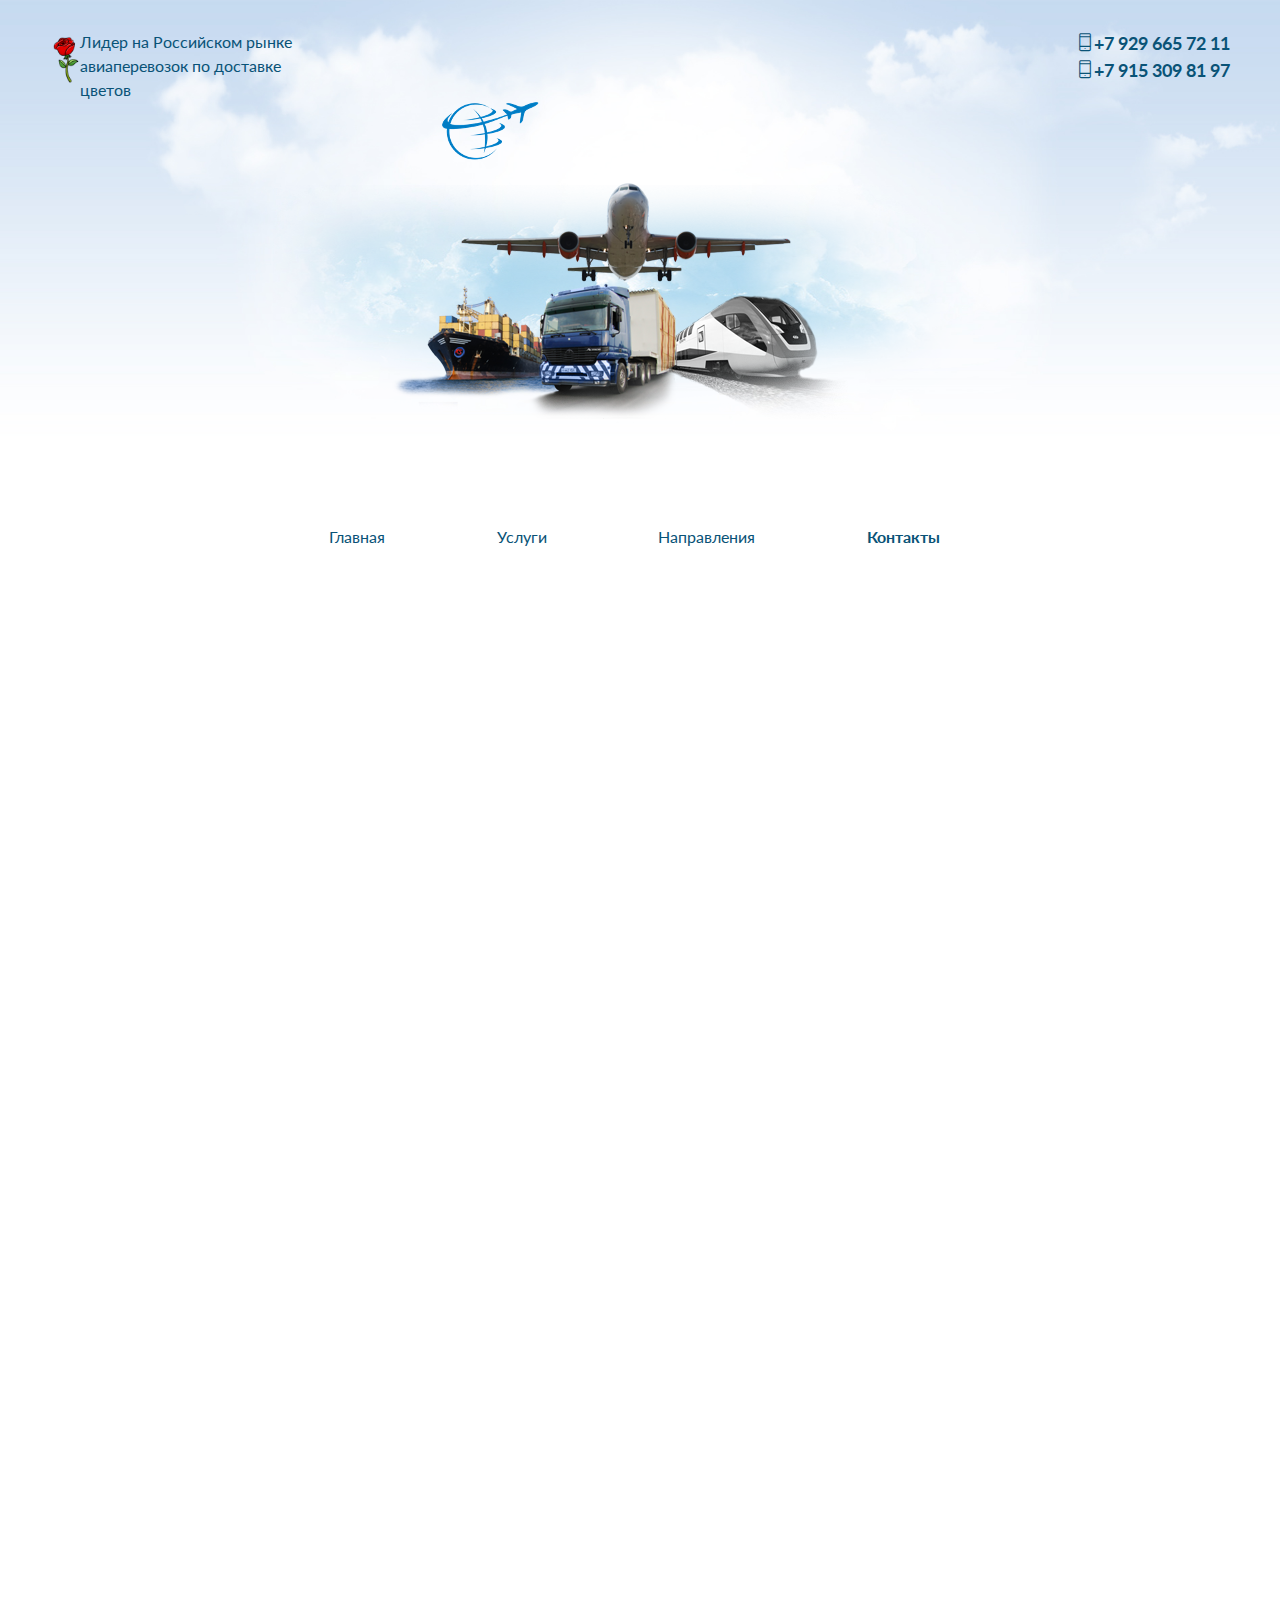
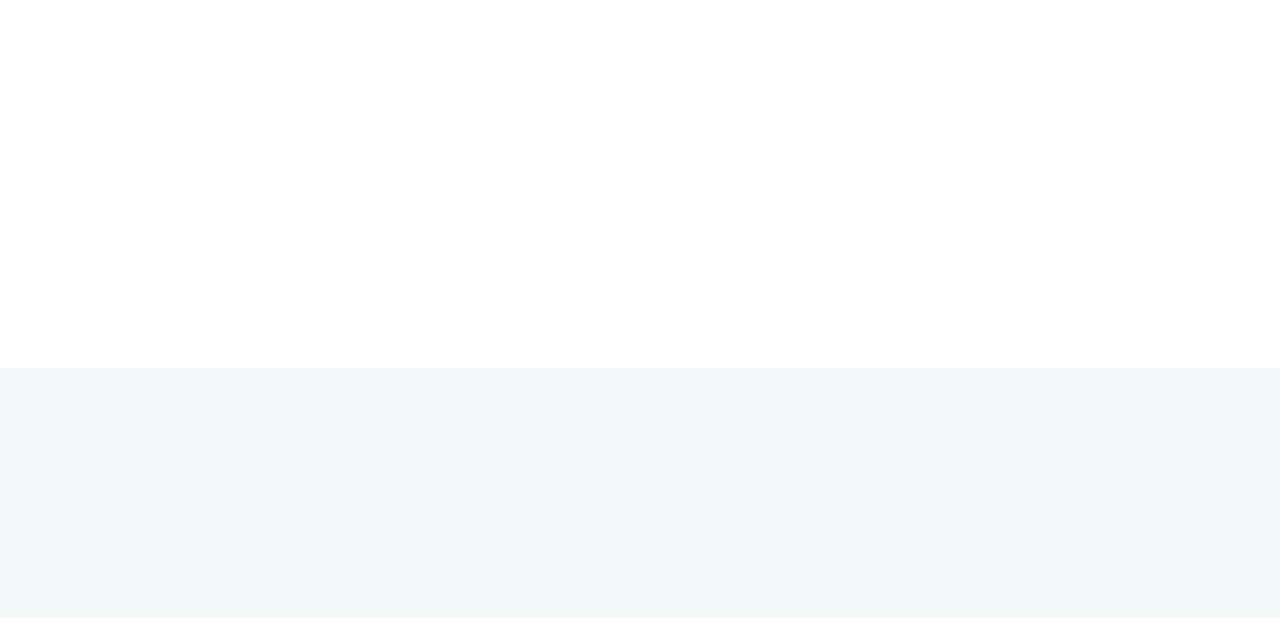
==== commit 5d1d69b2: "Добавление html" ====
--- a/contact.html
+++ b/contact.html
@@ -99,9 +99,38 @@
         </div>
         
 	<div id="fh5co-main">
-            <div class="container">
-                <div  class="row" id="fh5co-works">
-                    <div class="fh5co-spacer fh5co-spacer-sm"></div>	
+            <div class="info container">
+                <div  class="row" id="fh5co-works">
+                    <div id="phones" class="col-md-8 col-md-offset-2 fh5co-section-heading work-box">
+                        <h2 class="fh5co-lead text-center">Контактная информация</h2>
+                        <p><span class="glyphicon glyphicon-phone"></span>+7 929 665 72 11</p>
+                        <p><span class="glyphicon glyphicon-phone"></span>+7 915 309 81 97</p>
+                    </div>
+                </div>
+                
+                <div class="fh5co-spacer fh5co-spacer-sm"></div>
+                <div  class="row" id="fh5co-works">
+                    <div class="col-md-8 col-md-offset-2 fh5co-section-heading work-box">
+                    <h3 class="fh5co-lead text-center">Домодедово карго</h2>
+                    <script type="text/javascript" charset="utf-8" async src="https://api-maps.yandex.ru/services/constructor/1.0/js/?um=constructor%3A5d6dae91a0de5b1a27876fec695777adea9fe1b0343a9f71917b099ede9b8a14&amp;width=100%25&amp;height=400&amp;lang=ru_RU&amp;scroll=true"></script>
+                    </div>
+                </div>
+                 <div class="fh5co-spacer fh5co-spacer-sm"></div>
+                <div  class="row" id="fh5co-works">
+                    <div class="col-md-8 col-md-offset-2 fh5co-section-heading work-box">
+                    <h3 class="fh5co-lead text-center">Внуково карго</h2>
+                    <script type="text/javascript" charset="utf-8" async src="https://api-maps.yandex.ru/services/constructor/1.0/js/?um=constructor%3Abcd5157d9ec56d7eb84112cca896bcc28ea552a7d7fe850c10338152f60076d2&amp;width=100%25&amp;height=400&amp;lang=ru_RU&amp;scroll=true"></script>
+                    </div>
+                </div>
+                  <div class="fh5co-spacer fh5co-spacer-sm"></div>
+                <div  class="row" id="fh5co-works">
+                    <div class="col-md-8 col-md-offset-2 fh5co-section-heading work-box">
+                    <h3 class="fh5co-lead text-center">Шереметьево карго</h2>
+                    <script type="text/javascript" charset="utf-8" async src="https://api-maps.yandex.ru/services/constructor/1.0/js/?um=constructor%3A829b7038463a9a0dc639d3fb1952a43554ab77cc3b8e3a9dc679937feda7af52&amp;width=100%25&amp;height=400&amp;lang=ru_RU&amp;scroll=true"></script>
+                    </div>
+                </div>
+                 <div class="fh5co-spacer fh5co-spacer-sm"></div>
+                <div  class="row" id="fh5co-works">
                     <div id="callback" class="col-md-8 col-md-offset-2 text-center fh5co-section-heading work-box">
                         <h2 class="fh5co-lead">Оформить заявку</h2>
                         <form  action="#" method="post">
--- a/css/style.css
+++ b/css/style.css
@@ -683,7 +683,7 @@
 }
 
 #fh5co-hero {
-  background-color: #fff;
+  background-image: url(../images/bg_inner.jpg);
   background-size: cover;
   background-repeat: no-repeat;
   background-position: center left;
@@ -875,8 +875,8 @@
   margin-bottom: 40px;
 }
 #fh5co-works .fh5co-work-item .fh5co-category {
-  color: #095377;
-  font-size: 13px;
+  
+  font-size: 14px;
   margin-bottom: 0;
 }
 
@@ -1803,8 +1803,24 @@
     font-weight:bold;
 }
 
-#fh5co-main ul{
-    color:#095377;
+#fh5co-main li{
     text-align:left;
 }
 
+.document{
+    font-size: 18px;
+}
+
+.document span, #phones span{
+    font-size: 28px;
+    color: #095377;
+}
+.document a, #phones p{
+    color: #095377;
+    font-weight: normal;
+}
+
+.info h3{
+    color: #095377;
+}
+
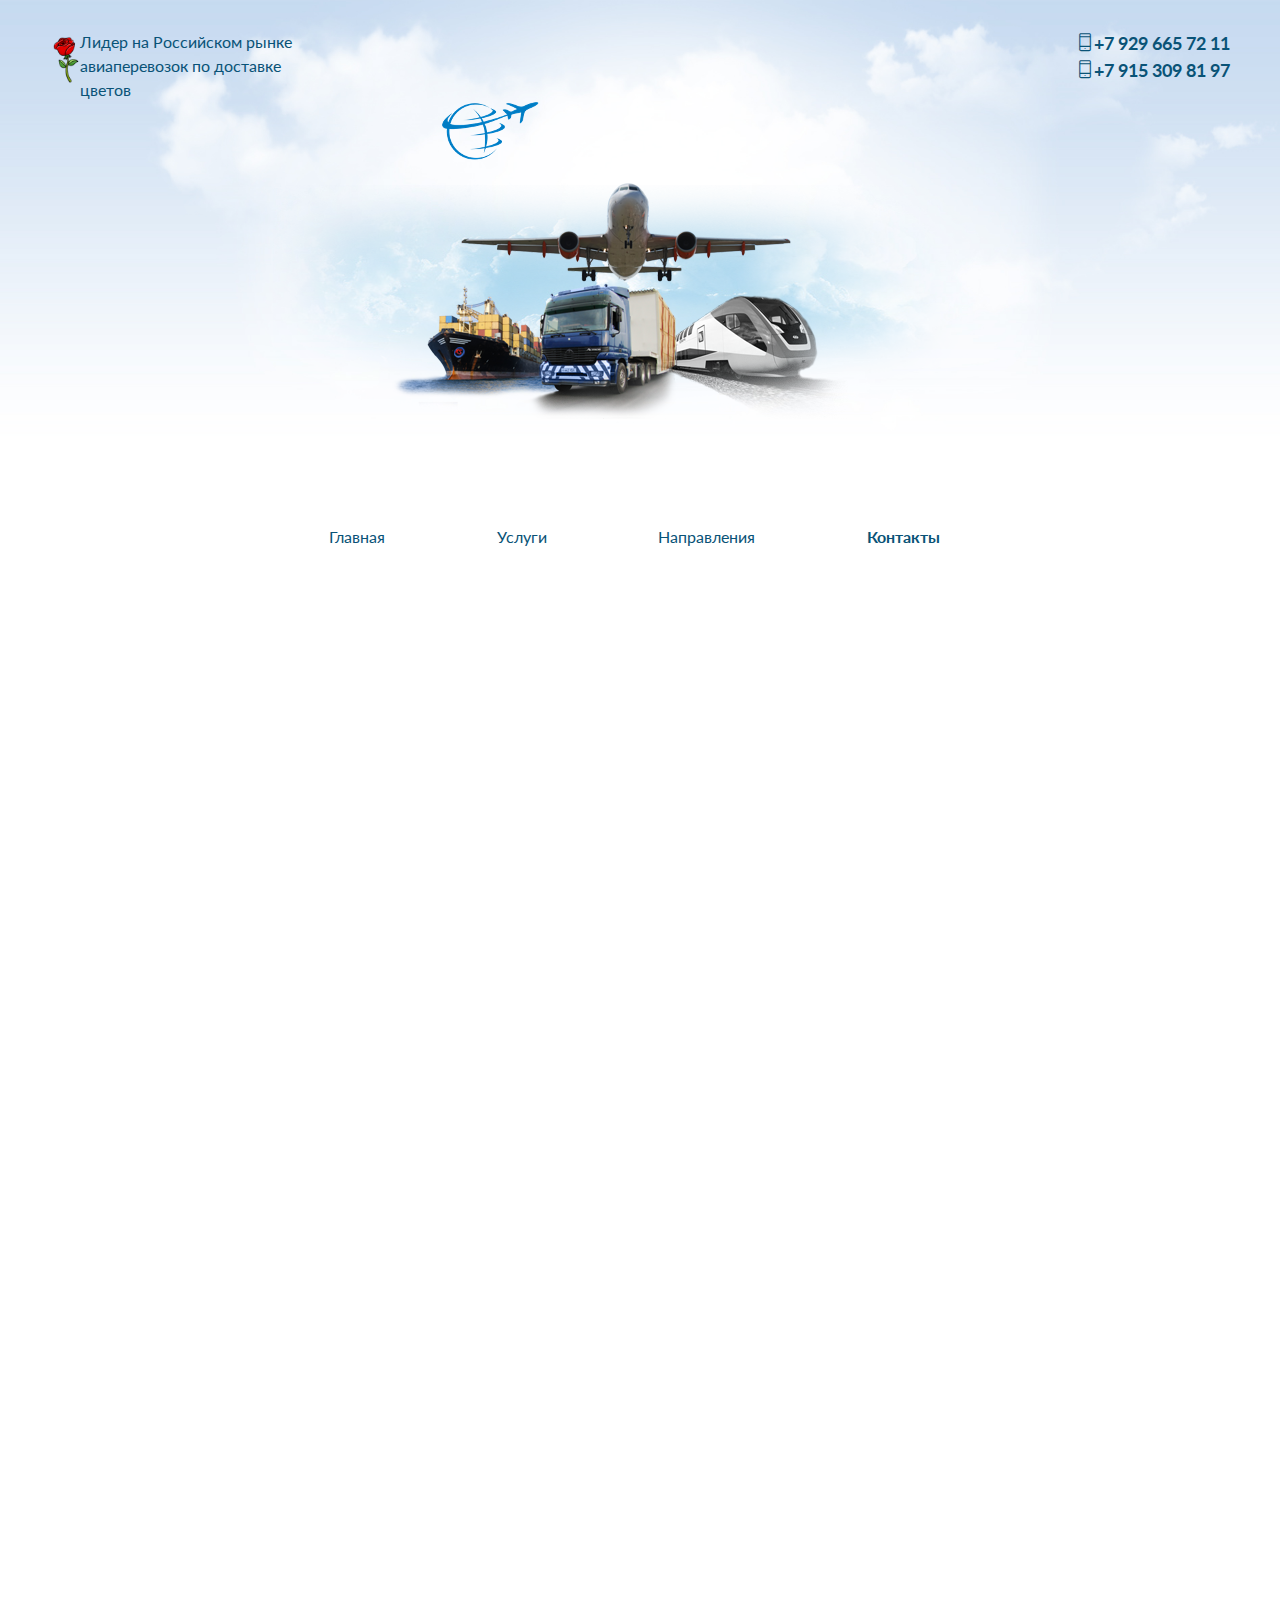
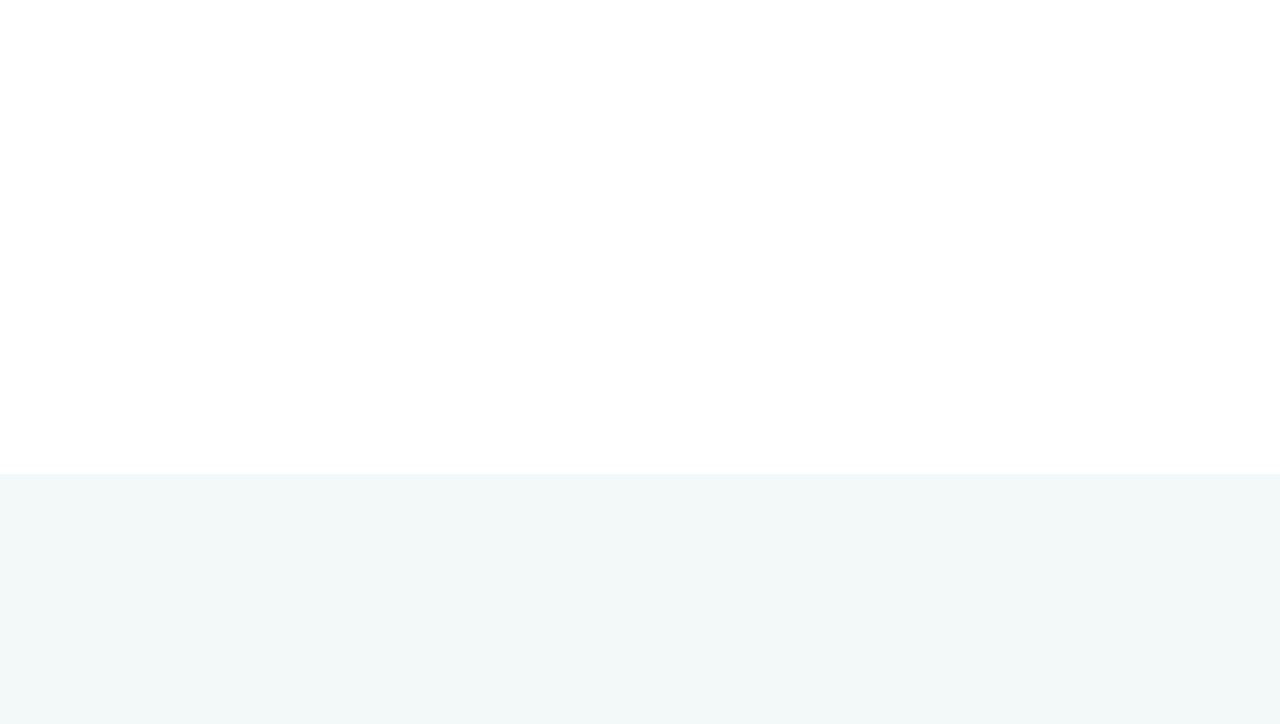
==== commit 32878a54: "add info to contact" ====
--- a/contact.html
+++ b/contact.html
@@ -105,6 +105,8 @@
                         <h2 class="fh5co-lead text-center">Контактная информация</h2>
                         <p><span class="glyphicon glyphicon-phone"></span>+7 929 665 72 11</p>
                         <p><span class="glyphicon glyphicon-phone"></span>+7 915 309 81 97</p>
+                        <p><span class="glyphicon glyphicon-envelope"></span>mos-avia-cargo@mail.ru</p>
+                        <p><span class="glyphicon glyphicon-map-marker"></span>109147, г. Москва, Марксистская,9,98</p>
                     </div>
                 </div>
                 
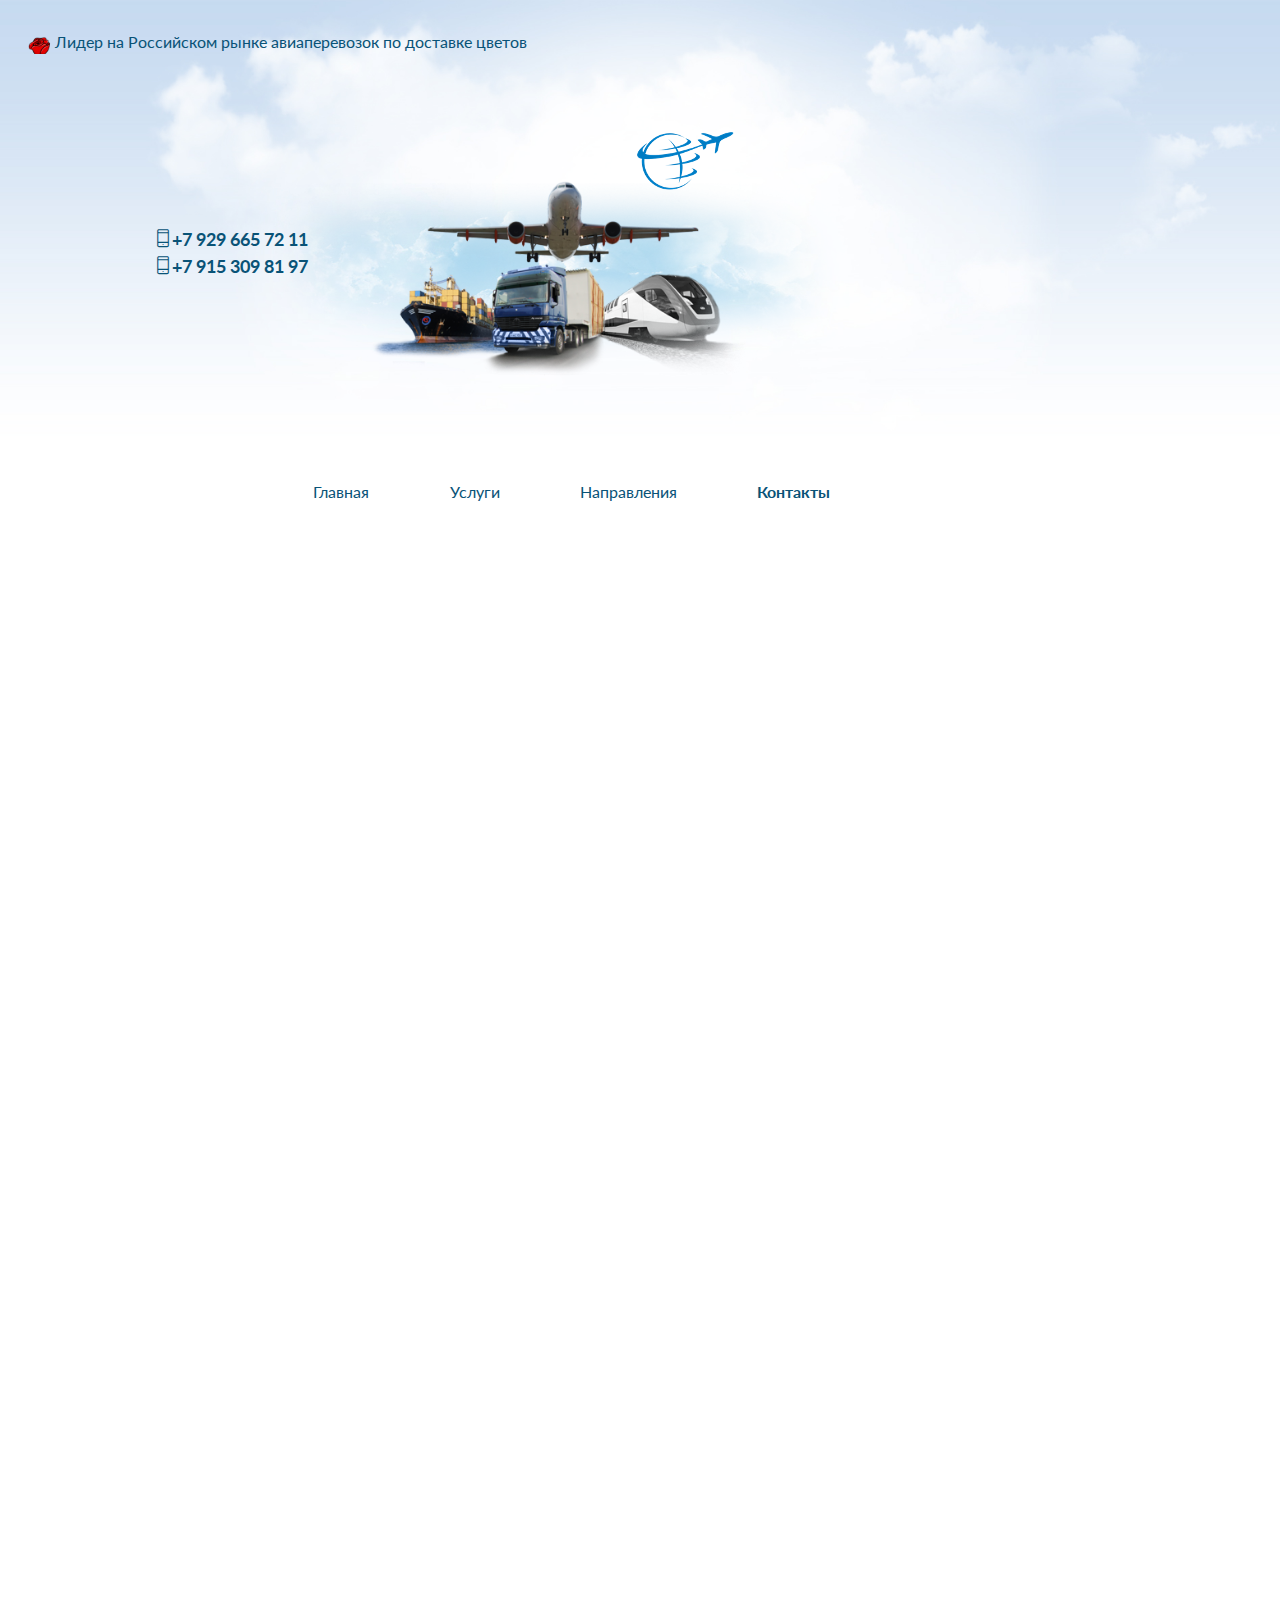
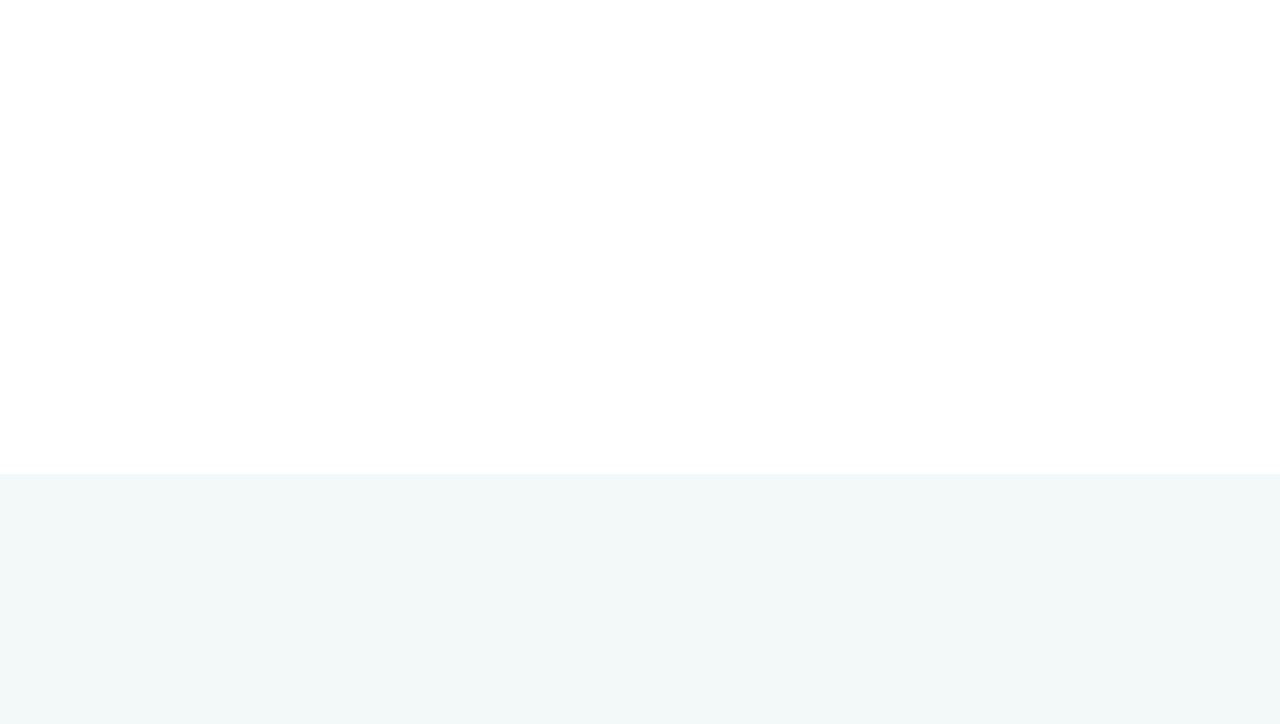
==== commit fdaabb82: "change css" ====
--- a/contact.html
+++ b/contact.html
@@ -44,7 +44,7 @@
             <div style="color:#095377" class="container-fluid">
             <!-- <div id="fh5co-menu-logo"> -->
             <!-- START #fh5co-logo -->
-                <div style="margin-top:30px" class="col-sm-3">
+                <div class="rose-wraper" class="col-sm-3">
                     <div class="pull-left rose">
                         <div class="slog">Лидер на Российском рынке авиаперевозок по доставке цветов</div>
                     </div>
@@ -72,7 +72,7 @@
                 <div class="col-md-8 col-md-offset-1">
                     <div class="fh5co-hero-wrap">
                         <div class="fh5co-hero-intro">
-                            <img src="images/logistic.png" />
+                            <img class="img-responsive" src="images/logistic.png" />
                             <p class="to-animate hero-animate-3">
                                 <a href="#callback" class="smoothscroll btn btn-outline btn-lg">Оформить заявку</a>
                             </p>
@@ -135,29 +135,31 @@
                 <div  class="row" id="fh5co-works">
                     <div id="callback" class="col-md-8 col-md-offset-2 text-center fh5co-section-heading work-box">
                         <h2 class="fh5co-lead">Оформить заявку</h2>
-                        <form  action="#" method="post">
-                            <div class="col-md-12">
-                                <div class="form-group">
-                                    <label for="name" class="sr-only">Email</label>
-                                        <input placeholder="Имя" id="name" type="text" class="form-control input-lg">
+                        <div id="answer"></div>
+                        <div id="again"><a id="again-link" href="#">Отправить еще раз</a></div>
+                        <form  class="callBackForm" action="mail.php" method="post">
+                            <div class="col-md-12">
+                                <div class="form-group">
+                                    <label for="name" class="sr-only">Name</label>
+                                    <input placeholder="Имя" id="name" name="name" type="text" class="form-control input-lg" required="required">
                                 </div>	
                             </div>
                             <div class="col-md-12">
                                 <div class="form-group">
                                     <label for="email" class="sr-only">Email</label>
-                                    <input placeholder="Электронная почта" id="email" type="text" class="form-control input-lg">
+                                    <input placeholder="Электронная почта" id="email" name="email" type="email" class="form-control input-lg">
                                 </div>	
                             </div>
                             <div class="col-md-12">
                                 <div class="form-group">
                                     <label for="city" class="sr-only">City</label>
-                                    <input placeholder="Город" id="city" type="text" class="form-control input-lg">
+                                    <input placeholder="Город" id="city" name="city" type="text" class="form-control input-lg">
                                 </div>	
                             </div>
                             <div class="col-md-12">
                                 <div class="form-group">
                                     <label for="message" class="sr-only">Message</label>
-                                    <textarea placeholder="Сообщение" id="message" class="form-control input-lg" rows="3"></textarea>
+                                    <textarea placeholder="Сообщение" id="message" name="message" class="form-control input-lg" rows="3"></textarea>
                                 </div>
                             </div>
                             <div class="col-md-12">
--- a/css/style.css
+++ b/css/style.css
@@ -606,45 +606,47 @@
   list-style: none;
 }
 
-#fh5co-logo-mobile-wrap {
-  -webkit-transition: all 0.3s ease;
-  -moz-transition: all 0.3s ease;
-  -ms-transition: all 0.3s ease;
-  -o-transition: all 0.3s ease;
-  transition: all 0.3s ease;
-  display: block;
-  height: 44px;
-  left: 0;
-  position: fixed;
-  text-align: center;
-  top: 0;
-  width: 100%;
-  z-index: 10001;
-  background: #2b303b;
-  color: #ccc;
-  -webkit-box-shadow: 0 0.125em 0.125em 0 rgba(0, 0, 0, 0.125);
-  -moz-box-shadow: 0 0.125em 0.125em 0 rgba(0, 0, 0, 0.125);
-  -ms-box-shadow: 0 0.125em 0.125em 0 rgba(0, 0, 0, 0.125);
-  -o-box-shadow: 0 0.125em 0.125em 0 rgba(0, 0, 0, 0.125);
-  box-shadow: 0 0.125em 0.125em 0 rgba(0, 0, 0, 0.125);
-}
-#fh5co-logo-mobile-wrap h1 {
-  padding: 0;
-  margin: 0;
-  font-size: 20px;
-  font-weight: bold;
-}
-#fh5co-logo-mobile-wrap h1 a {
-  border-bottom: none !important;
-  color: #ccc;
-  letter-spacing: 3px;
-  text-transform: uppercase;
-}
+
 
 @media screen and (max-width: 768px) {
   #fh5co-content {
     margin-bottom: 4em;
   }
+  
+  #fh5co-logo-mobile-wrap {
+    -webkit-transition: all 0.3s ease;
+    -moz-transition: all 0.3s ease;
+    -ms-transition: all 0.3s ease;
+    -o-transition: all 0.3s ease;
+    transition: all 0.3s ease;
+    display: block;
+    height: 44px;
+    left: 0;
+    position: fixed;
+    text-align: center;
+    top: 0;
+    width: 100%;
+    z-index: 10001;
+    background: #2b303b;
+    color: #ccc;
+    -webkit-box-shadow: 0 0.125em 0.125em 0 rgba(0, 0, 0, 0.125);
+    -moz-box-shadow: 0 0.125em 0.125em 0 rgba(0, 0, 0, 0.125);
+    -ms-box-shadow: 0 0.125em 0.125em 0 rgba(0, 0, 0, 0.125);
+    -o-box-shadow: 0 0.125em 0.125em 0 rgba(0, 0, 0, 0.125);
+    box-shadow: 0 0.125em 0.125em 0 rgba(0, 0, 0, 0.125);
+    }
+    #fh5co-logo-mobile-wrap h1 {
+      padding: 0;
+      margin: 0;
+      font-size: 20px;
+      font-weight: bold;
+    }
+    #fh5co-logo-mobile-wrap h1 a {
+      border-bottom: none !important;
+      color: #ccc;
+      letter-spacing: 3px;
+      text-transform: uppercase;
+    }
 }
 
 #fh5co-sidebar {
@@ -1815,7 +1817,7 @@
     font-size: 28px;
     color: #095377;
 }
-.document a, #phones p{
+.document a, #phones p, #again-link{
     color: #095377;
     font-weight: normal;
 }
@@ -1823,4 +1825,32 @@
 .info h3{
     color: #095377;
 }
-
+#answer{
+    display: none;
+}
+#again{
+    display: none;
+}
+.rose-wraper{
+    margin-top: 30px;
+}
+
+
+@media screen and (max-width: 768px) {
+    #fh5co-menu-wrap{
+        display: none;
+    }
+}
+
+@media screen and (max-width: 940px) {
+    .rose, .phones{
+        font-size: 14px;
+    }
+}
+
+@media screen and (max-width: 768px) {
+    .rose-wraper{
+        margin-top: 75px;
+    }
+}
+
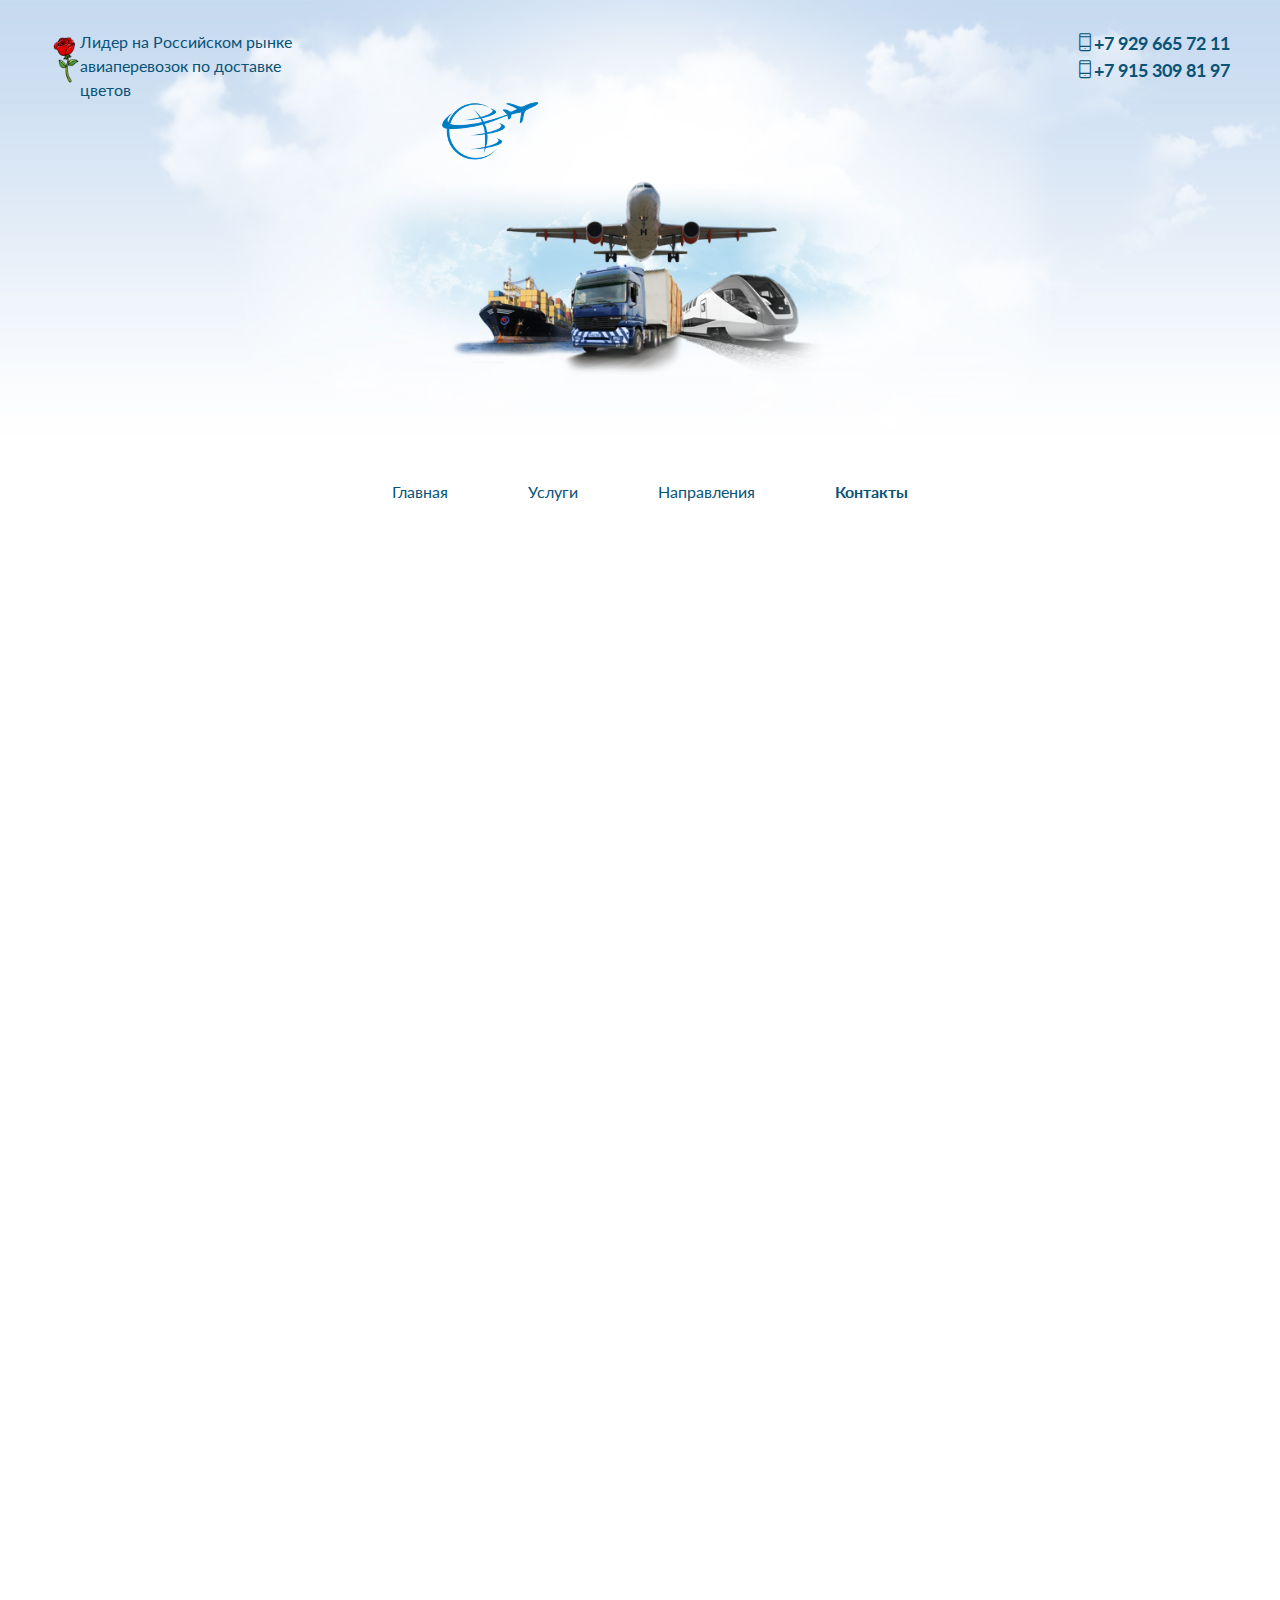
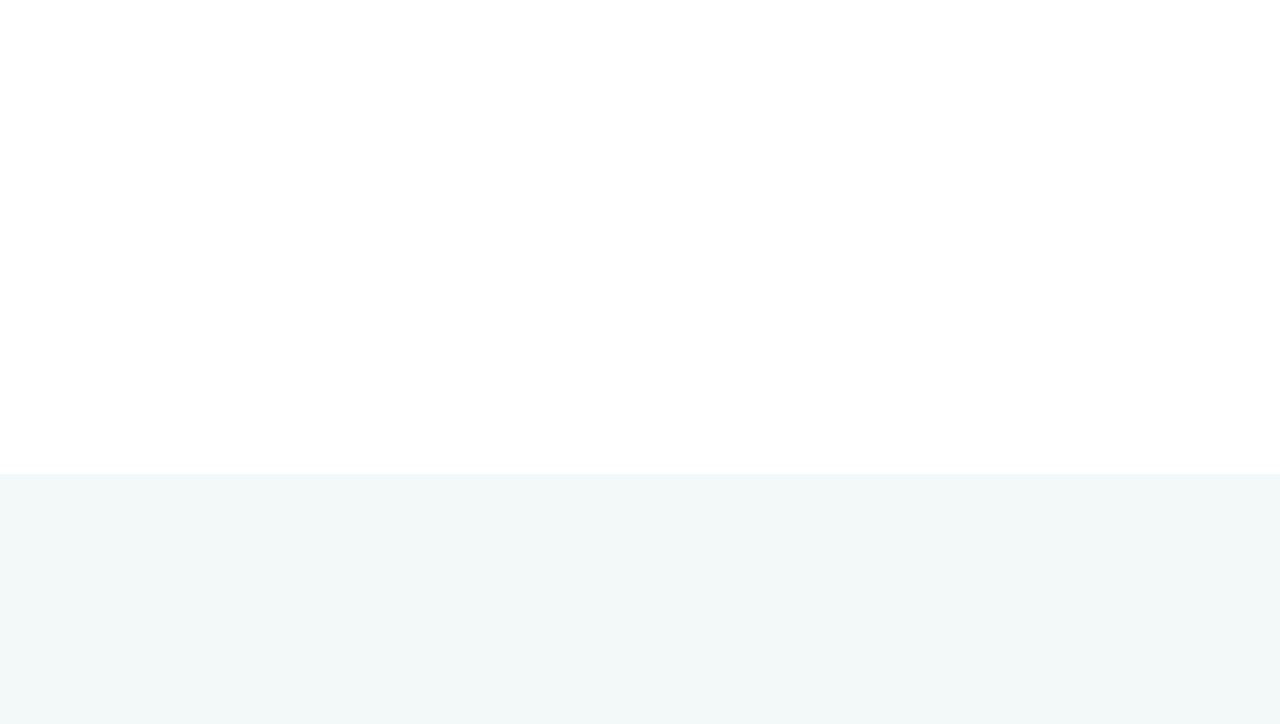
==== commit e0a6be3a: "change html files" ====
--- a/contact.html
+++ b/contact.html
@@ -44,7 +44,7 @@
             <div style="color:#095377" class="container-fluid">
             <!-- <div id="fh5co-menu-logo"> -->
             <!-- START #fh5co-logo -->
-                <div class="rose-wraper" class="col-sm-3">
+                <div class="rose-wraper col-sm-3">
                     <div class="pull-left rose">
                         <div class="slog">Лидер на Российском рынке авиаперевозок по доставке цветов</div>
                     </div>
@@ -69,7 +69,7 @@
             </a>
 	<!-- End fh5co-arrow -->
             <div class="container">
-                <div class="col-md-8 col-md-offset-1">
+                <div class="col-md-8 col-md-offset-2">
                     <div class="fh5co-hero-wrap">
                         <div class="fh5co-hero-intro">
                             <img class="img-responsive" src="images/logistic.png" />
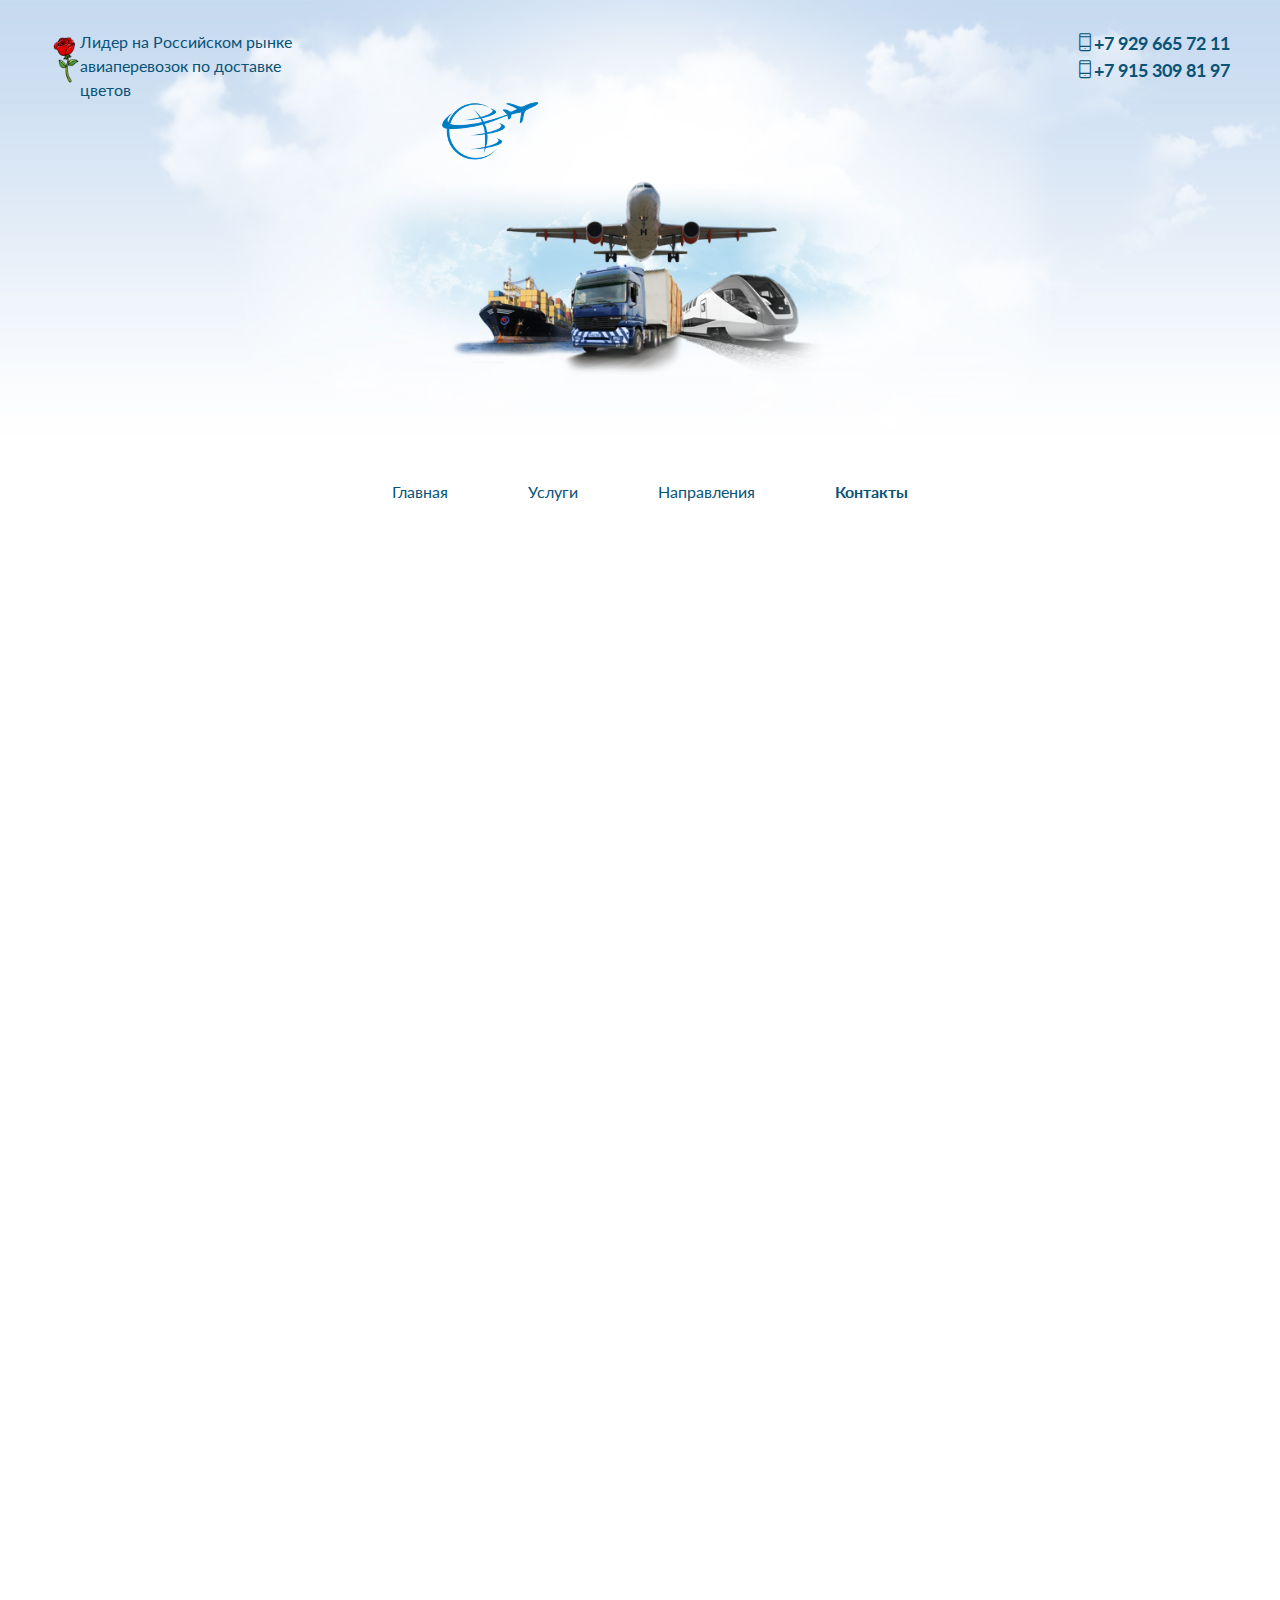
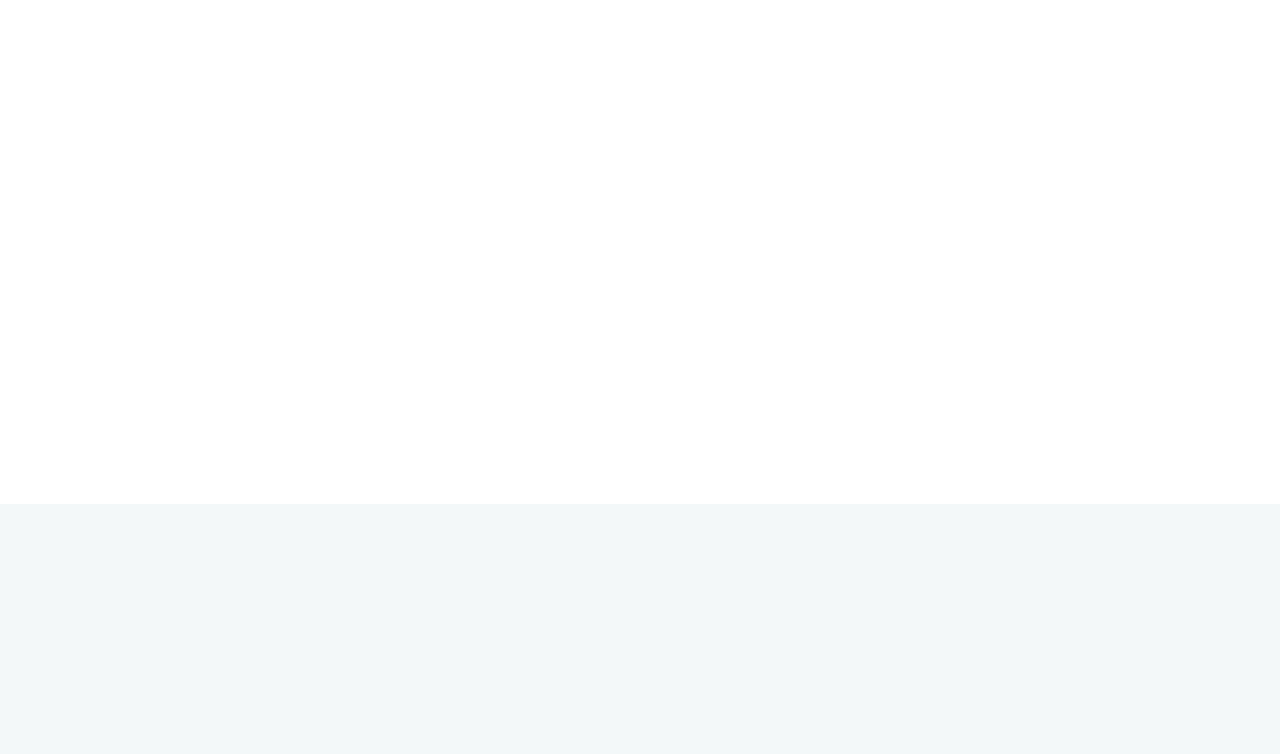
==== commit b843de33: "add google capcha" ====
--- a/contact.html
+++ b/contact.html
@@ -38,6 +38,7 @@
     <!--[if lt IE 9]>
     <script src="js/respond.min.js"></script>
     <![endif]-->
+    <script src='https://www.google.com/recaptcha/api.js'></script>
     </head>
     <body>
         <header id="fh5co-header-section" role="header">
@@ -55,7 +56,7 @@
                             <div class="to-animate hero-animate-2 text-center">Скорость, надежность, ответственность</div>
                     </div>
                 </div>
-		<div class="text-right col-sm-3 phones">
+		<div class="text-right col-sm-3 phones hidden-xs">
                     <i class="ti-mobile"></i>+7 929 665 72 11<br />
                     <i class="ti-mobile"></i>+7 915 309 81 97
                 </div>
@@ -160,6 +161,11 @@
                                 <div class="form-group">
                                     <label for="message" class="sr-only">Message</label>
                                     <textarea placeholder="Сообщение" id="message" name="message" class="form-control input-lg" rows="3"></textarea>
+                                </div>
+                            </div>
+                            <div class="col-md-12">
+                                <div class="form-group">
+                                    <div class="g-recaptcha" data-sitekey="6LcCOzsUAAAAAL6PSdjQSf4EemPPaG3zCVFjbGZJ"></div>
                                 </div>
                             </div>
                             <div class="col-md-12">
--- a/css/style.css
+++ b/css/style.css
@@ -745,7 +745,7 @@
 }
 @media screen and (max-width: 768px) {
   #fh5co-hero .fh5co-hero-wrap {
-    padding-top: 4em;
+   
   }
 }
 #fh5co-hero .fh5co-hero-wrap .fh5co-hero-intro {
@@ -1749,7 +1749,7 @@
 }
 
 .header-info{
-    background: url(../images/999.png) no-repeat;
+    background: url(../images/logo.png) no-repeat;
 }
 .rose{
     background: url(../images/rose.png) no-repeat;
@@ -1851,6 +1851,43 @@
 @media screen and (max-width: 768px) {
     .rose-wraper{
         margin-top: 75px;
+        height: 50px;
     }
-}
-
+    .rose-wraper div{
+        height: 50px;
+    }
+    .logo-wraper{
+        margin: 0;
+    }
+    .phones{
+        text-align: left;
+    }
+    .fh5co-work-item{
+        margin-bottom: 20px;
+    }
+}
+
+@media screen and (max-width:525px){
+    .header-info{
+        display:block; 
+        width:100%; 
+        margin-top:20px; 
+        padding-left:60px;
+    }
+    .logo-wraper .logo{
+        font-size: 16px;
+    }
+    .header-info{
+        background: url(../images/logo_mobile.png) no-repeat;
+    }
+    .direction{
+        font-size: 10px;
+    }
+}
+
+@media screen and (max-width:326px){
+    #fh5co-hero .fh5co-hero-wrap{
+        padding-top: 13em;
+    }
+}
+
